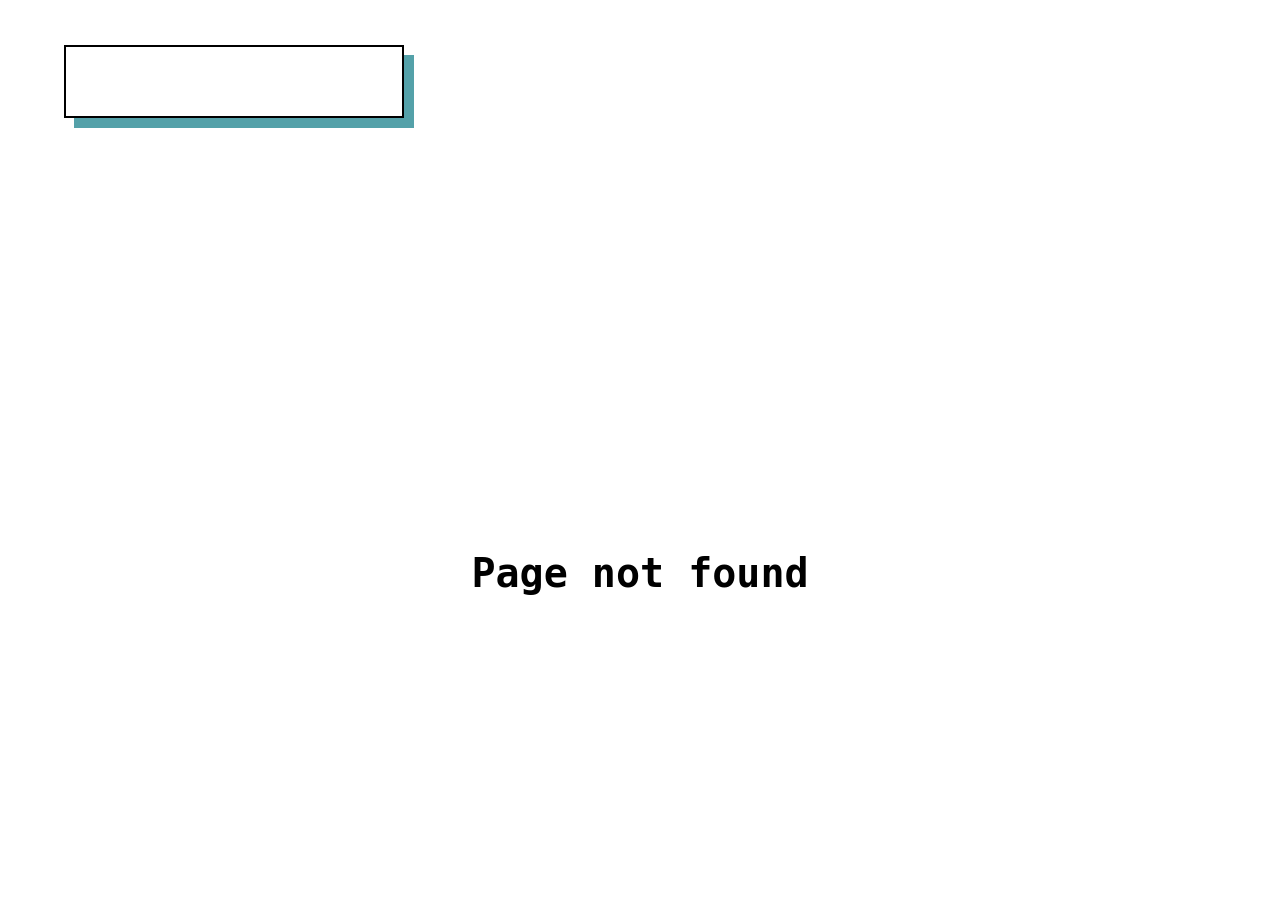
==== index.html @ 1e7b6521 "added to general style" ====
<!DOCTYPE html>
<html lang="en">
<head>
	<meta charset="UTF-8">
	<meta name="viewport" content="width=device-width, initial-scale=1.0">

	<link rel="stylesheet" type="text/css" href="./style/css/main.css">
	<title>404 | Page</title>
</head>
<body>
	<a href="https://sline.fun/portfolio" class="return">Back to portfolio</a>
	<div class="numberError">
		<h1 class="error" data-text="404">404</h1>
	</div>
	<h2 class="notFound">Page not found</h2>

</body>
</html>
---- style/css/main.css ----
body{
	background-image: url(http://src.sline.fun/img/bg.404/demo-1/bg.jpg);
	height: 100vh;
	margin: 0;
	padding: 0;
	font-family: monospace;
}

.return {
	position: absolute;
	text-decoration: none;
	color: #fff;
	font-size: 25px;
	font-weight: bold;
	top: 5%;
	left: 5%;
	padding: 20px 40px;
	border: 2px solid #000;
	box-shadow: 10px 10px 0 #54a1a9; 
}	

.return:hover {
	box-shadow: -10px -10px #78c1ca;
}

.numberError {
	position: absolute;
	top: 40%;
	left: 50%;
	transform: translate(-50%, -50%);
}

.error {
	color: #fff;
	margin: 0;
	font-size: 350px;
	letter-spacing: 10px;
}

.error::before, .error::after {
	counter-reset: attr(data-text);
	position: absolute;
	top: 0;
	left: 0;
	width: 100px;
	height: 100px;
}

.notFound {
	position: absolute;
	top: 60%;
	left: 50%;
	transform: translate(-50%, -50%);
	font-size: 40px;
	padding: 0 30px;
	border-left: 20px solid #red;
	border-right: 20px solid #green;
}
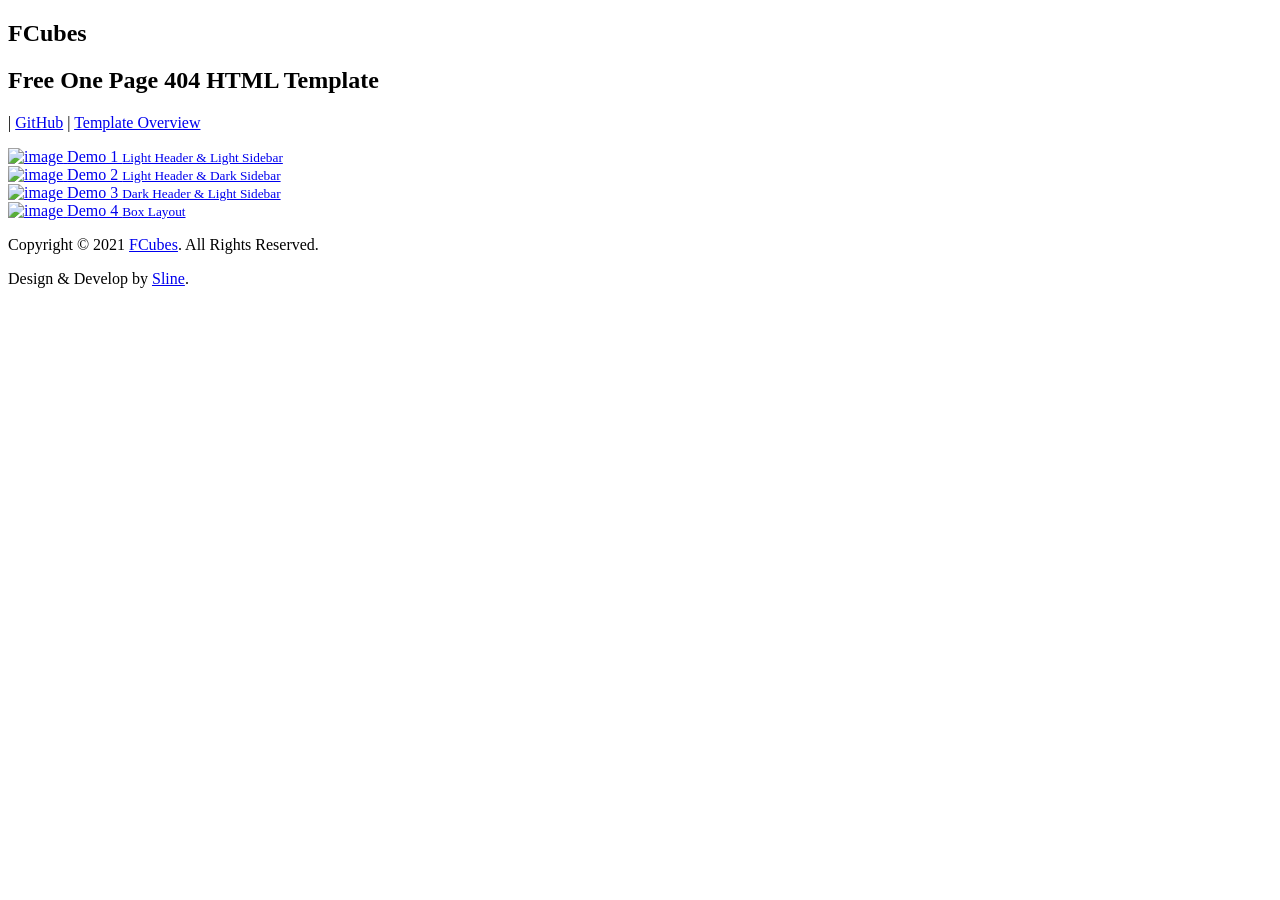
==== commit 22d0dcb0: "added to varible or variant 404-page template" ====
--- a/index.html
+++ b/index.html
@@ -1,18 +1,79 @@
 <!DOCTYPE html>
 <html lang="en">
 <head>
-	<meta charset="UTF-8">
-	<meta name="viewport" content="width=device-width, initial-scale=1.0">
+<meta charset="UTF-8" />
+<meta http-equiv="X-UA-Compatible" content="IE=edge">
+<meta name="viewport" content="width=device-width, initial-scale=1, minimum-scale=1.0, shrink-to-fit=no">
+<link href="images/favicon.png" rel="icon" />
+<title>404 - One Page HTML Template</title>
+<meta name="description" content="404 - One Page HTML Template">
+<meta name="author" content="sline.fun">
 
-	<link rel="stylesheet" type="text/css" href="./style/css/main.css">
-	<title>404 | Page</title>
+<link rel="stylesheet" type="text/css" href="assets/vendor/bootstrap/css/bootstrap.min.css" />
+<link rel="stylesheet" type="text/css" href="assets/vendor/font-awesome/css/all.min.css" />
+<link rel="stylesheet" type="text/css" href="assets/css/stylesheet.css" />
 </head>
 <body>
-	<a href="https://sline.fun/portfolio" class="return">Back to portfolio</a>
-	<div class="numberError">
-		<h1 class="error" data-text="404">404</h1>
-	</div>
-	<h2 class="notFound">Page not found</h2>
 
+<div class="preloader">
+  <div class="lds-ellipsis"><div></div><div></div><div></div><div></div></div>
+</div>
+
+<div id="main-wrapper"> 
+  <div id="content" role="main"> 
+    <section id="home" class="pt-5">
+          <div class="container">
+            <div class="row">
+              <div class="col-xl-9 mx-auto text-center">
+                <h1 class="text-13 font-weight-700 mb-2">FCubes</h1>
+				<h2 class="text-5 text-muted mb-3">Free One Page 404 HTML Template</h2>
+				<p class="text-4 font-weight-600 mb-0"> | <a href="https://github.com/fcubes/404-pages">GitHub</a> | <a href="https://project.sline.fun/404-page/">Template Overview</a></p>
+              </div>
+            </div>
+          </div>
+    </section>
+
+<section id="home">    
+	<div class="container text-center py-5">
+	  <div class="row justify-content-center mx-lg-5">
+		<div class="col-md-6 my-4">
+			<a target="_blank" href="index.html"><img src="assets/images/demos/demo-1.jpg" class="img-fluid img-thumbnail shadow-lg p-0" alt="image">
+				<span class="text-dark text-6 font-weight-600 mt-3 d-block">Demo 1 <small class="d-block text-4 mt-1 text-muted">Light Header & Light Sidebar</small></span>
+			</a>
+		</div>
+		<div class="col-md-6 my-4">
+			<a target="_blank" href="index-2.html"><img src="assets/images/demos/demo-2.jpg" class="img-fluid img-thumbnail shadow-lg p-0" alt="image">
+				<span class="text-dark text-6 font-weight-600 mt-3 d-block">Demo 2 <small class="d-block text-4 mt-1 text-muted">Light Header & Dark Sidebar</small></span>
+			</a>
+		</div>
+		<div class="col-md-6 my-4">
+			<a target="_blank" href="index-3.html"><img src="assets/images/demos/demo-3.jpg" class="img-fluid img-thumbnail shadow-lg p-0" alt="image">
+				<span class="text-dark text-6 font-weight-600 mt-3 d-block">Demo 3 <small class="d-block text-4 mt-1 text-muted">Dark Header & Light Sidebar</small></span>
+			</a>
+		</div>
+		<div class="col-md-6 my-4">
+			<a target="_blank" href="index-4.html"><img src="assets/images/demos/demo-4.jpg" class="img-fluid img-thumbnail shadow-lg p-0" alt="image">
+				<span class="text-dark text-6 font-weight-600 mt-3 d-block">Demo 4 <small class="d-block text-4 mt-1 text-muted">Box Layout</small></span>
+			</a>
+		</div>
+	  </div>
+      </div>
+	  </section>
+  </div>
+
+  <footer id="footer" class="bg-dark footer-text-light ml-0 py-5">
+    <div class="container text-center">
+      <p>Copyright &copy; 2021 <a href="https://slin.fun/idocs-one-page-documentation-html-template/">FCubes</a>. All Rights Reserved.</p>
+	  <p class="text-2 text-center mb-0">Design &amp; Develop by <a class="btn-link" target="_blank" href="https://www.sline.fun/">Sline</a>.</p>
+    </div>
+  </footer>
+</div>
+ 
+<a id="back-to-top" class="rounded" data-toggle="tooltip" title="Back to Top" href="javascript:void(0)"><i class="fa fa-chevron-up"></i></a> 
+
+<script src="assets/vendor/jquery/jquery.min.js"></script> 
+<script src="assets/vendor/bootstrap/js/bootstrap.bundle.min.js"></script>
+<script src="assets/vendor/jquery.easing/jquery.easing.min.js"></script> 
+<script src="assets/js/theme.js"></script>
 </body>
 </html>
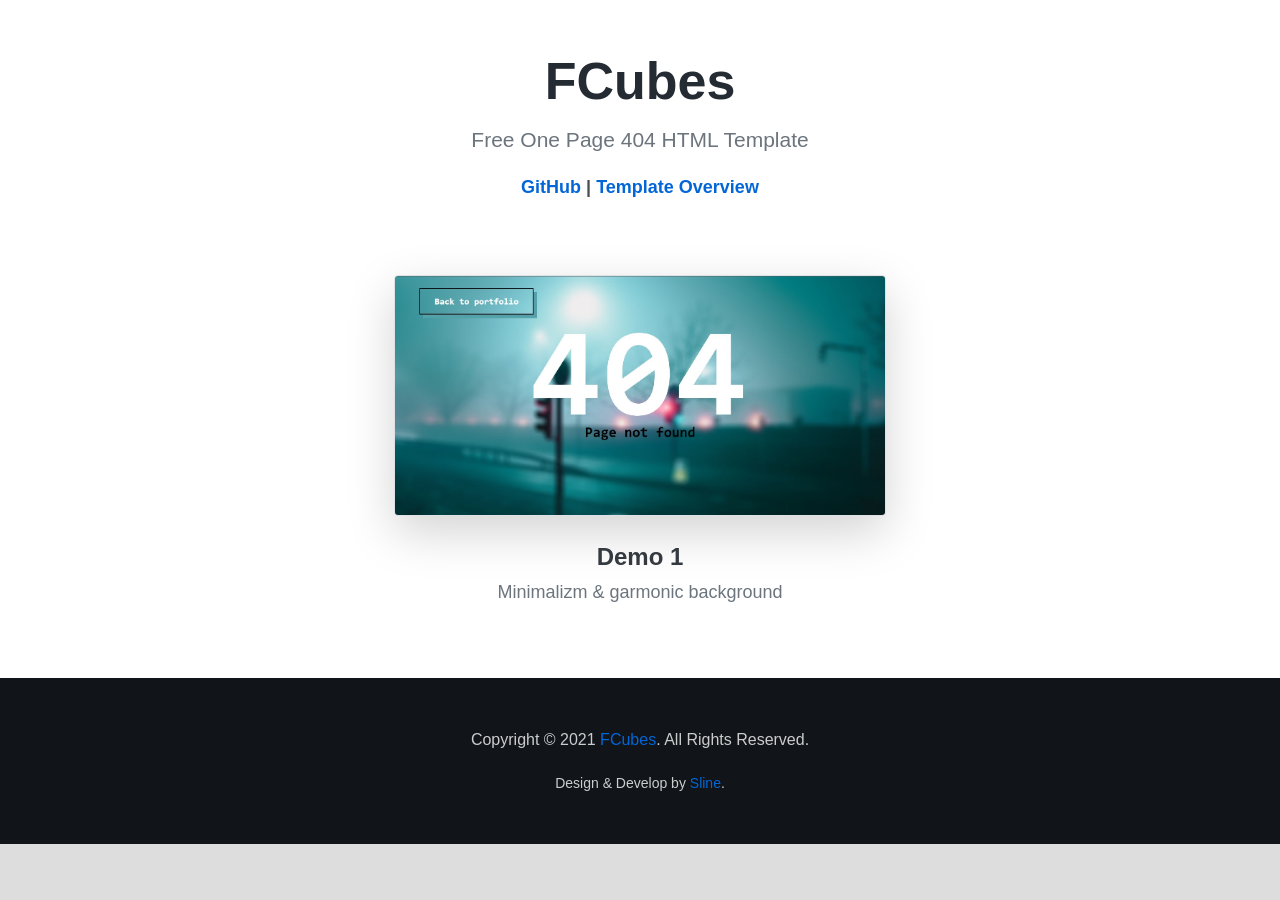
==== commit ae3a6d43: "fix" ====
--- a/index.html
+++ b/index.html
@@ -27,7 +27,7 @@
               <div class="col-xl-9 mx-auto text-center">
                 <h1 class="text-13 font-weight-700 mb-2">FCubes</h1>
 				<h2 class="text-5 text-muted mb-3">Free One Page 404 HTML Template</h2>
-				<p class="text-4 font-weight-600 mb-0"> | <a href="https://github.com/fcubes/404-pages">GitHub</a> | <a href="https://project.sline.fun/404-page/">Template Overview</a></p>
+				<p class="text-4 font-weight-600 mb-0"> <a href="https://github.com/fcubes/404-pages">GitHub</a> | <a href="https://project.sline.fun/404-page/">Template Overview</a></p>
               </div>
             </div>
           </div>
@@ -38,10 +38,10 @@
 	  <div class="row justify-content-center mx-lg-5">
 		<div class="col-md-6 my-4">
 			<a target="_blank" href="index.html"><img src="assets/images/demos/demo-1.jpg" class="img-fluid img-thumbnail shadow-lg p-0" alt="image">
-				<span class="text-dark text-6 font-weight-600 mt-3 d-block">Demo 1 <small class="d-block text-4 mt-1 text-muted">Light Header & Light Sidebar</small></span>
+				<span class="text-dark text-6 font-weight-600 mt-3 d-block">Demo 1 <small class="d-block text-4 mt-1 text-muted">Minimalizm & garmonic background</small></span>
 			</a>
 		</div>
-		<div class="col-md-6 my-4">
+		<!--<div class="col-md-6 my-4">
 			<a target="_blank" href="index-2.html"><img src="assets/images/demos/demo-2.jpg" class="img-fluid img-thumbnail shadow-lg p-0" alt="image">
 				<span class="text-dark text-6 font-weight-600 mt-3 d-block">Demo 2 <small class="d-block text-4 mt-1 text-muted">Light Header & Dark Sidebar</small></span>
 			</a>
@@ -55,7 +55,7 @@
 			<a target="_blank" href="index-4.html"><img src="assets/images/demos/demo-4.jpg" class="img-fluid img-thumbnail shadow-lg p-0" alt="image">
 				<span class="text-dark text-6 font-weight-600 mt-3 d-block">Demo 4 <small class="d-block text-4 mt-1 text-muted">Box Layout</small></span>
 			</a>
-		</div>
+		</div>-->
 	  </div>
       </div>
 	  </section>
--- a/assets/css/stylesheet.css
+++ b/assets/css/stylesheet.css
@@ -0,0 +1,2957 @@
+/*===========================================================
+
+   Template Name: iDocs - One Page Documentation HTML Template
+   Author: Harnish Design
+   Template URL: http://demo.harnishdesign.net/html/idocs
+   Author URL: https://themeforest.net/user/harnishdesign
+   File Description : Main css file of the template
+	
+=================================================
+  Table of Contents
+=================================================
+
+	1. Basic
+	2. Helpers Classes
+	3. Layouts
+		3.1 Side Navigation
+		3.2 Docs Content
+		3.3 Section Divider
+	4. Header
+		4.1 Main Navigation
+	5 Elements
+		5.1 List Style
+		5.2 Changelog
+		5.3 Accordion & Toggle
+		5.4 Nav
+		5.5 Tabs
+		5.6 Popup Img
+		5.7 Featured Box
+	6 Footer
+		6.1 Social Icons
+		6.2 Back to Top
+	7 Extra
+
+=======================================================*/
+/* =================================== */
+/*  1. Basic Style 
+/* =================================== */
+body, html {
+  height: 100%;
+}
+
+body {
+  background: #dddddd;
+  color: #4c4d4d;
+}
+
+/*-------- Preloader --------*/
+.preloader {
+  position: fixed;
+  width: 100%;
+  height: 100%;
+  z-index: 999999999 !important;
+  background-color: #fff;
+  top: 0;
+  left: 0;
+  right: 0;
+  bottom: 0;
+}
+.preloader .lds-ellipsis {
+  display: inline-block;
+  position: absolute;
+  width: 80px;
+  height: 80px;
+  margin-top: -40px;
+  margin-left: -40px;
+  top: 50%;
+  left: 50%;
+}
+.preloader .lds-ellipsis div {
+  position: absolute;
+  top: 33px;
+  width: 13px;
+  height: 13px;
+  border-radius: 50%;
+  background: #000;
+  animation-timing-function: cubic-bezier(0, 1, 1, 0);
+}
+.preloader .lds-ellipsis div:nth-child(1) {
+  left: 8px;
+  animation: lds-ellipsis1 0.6s infinite;
+}
+.preloader .lds-ellipsis div:nth-child(2) {
+  left: 8px;
+  animation: lds-ellipsis2 0.6s infinite;
+}
+.preloader .lds-ellipsis div:nth-child(3) {
+  left: 32px;
+  animation: lds-ellipsis2 0.6s infinite;
+}
+.preloader .lds-ellipsis div:nth-child(4) {
+  left: 56px;
+  animation: lds-ellipsis3 0.6s infinite;
+}
+
+@keyframes lds-ellipsis1 {
+  0% {
+    transform: scale(0);
+  }
+  100% {
+    transform: scale(1);
+  }
+}
+@keyframes lds-ellipsis3 {
+  0% {
+    transform: scale(1);
+  }
+  100% {
+    transform: scale(0);
+  }
+}
+@keyframes lds-ellipsis2 {
+  0% {
+    transform: translate(0, 0);
+  }
+  100% {
+    transform: translate(24px, 0);
+  }
+}
+/*--- Preloader Magnific Popup ----*/
+.mfp-container .preloader {
+  background: transparent;
+}
+.mfp-container .preloader .lds-ellipsis div {
+  background: #fff;
+}
+
+::selection {
+  background: #0366d6;
+  color: #fff;
+  text-shadow: none;
+}
+
+code {
+  padding: 2px 5px;
+  background-color: #f9f2f4;
+  border-radius: 4px;
+}
+
+form {
+  padding: 0;
+  margin: 0;
+  display: inline;
+}
+
+img {
+  vertical-align: inherit;
+}
+
+a, a:focus {
+  color: #0366d6;
+  -webkit-transition: all 0.2s ease;
+  transition: all 0.2s ease;
+}
+
+a:hover, a:active {
+  color: #0355b3;
+  -webkit-transition: all 0.2s ease;
+  transition: all 0.2s ease;
+}
+
+a:focus, a:active,
+.btn.active.focus,
+.btn.active:focus,
+.btn.focus,
+.btn:active.focus,
+.btn:active:focus,
+.btn:focus,
+button:focus,
+button:active {
+  outline: none;
+}
+
+p {
+  line-height: 1.8;
+}
+
+blockquote {
+  border-left: 5px solid #eee;
+  padding: 10px 20px;
+}
+
+iframe {
+  border: 0 !important;
+}
+
+h1, h2, h3, h4, h5, h6 {
+  color: #252b33;
+  line-height: 1.5;
+  margin: 0 0 1.5rem 0;
+  font-family: Roboto, sans-serif;
+}
+
+h1 {
+  font-size: 3rem;
+}
+
+h2 {
+  font-size: 2.2rem;
+}
+
+dl, ol, ul, pre, blockquote, .table {
+  margin-bottom: 1.8rem;
+}
+
+/*=== Highlight Js ===*/
+.hljs {
+  padding: 1.5rem;
+}
+
+/* =================================== */
+/*  2. Helpers Classes
+/* =================================== */
+/* Box Shadow */
+.shadow-md {
+  -webkit-box-shadow: 0px 0px 50px -35px rgba(0, 0, 0, 0.4) !important;
+  box-shadow: 0px 0px 50px -35px rgba(0, 0, 0, 0.4) !important;
+}
+
+/* Border Radius */
+.rounded-lg {
+  border-radius: 0.6rem !important;
+}
+
+.rounded-top-0 {
+  border-top-left-radius: 0px !important;
+  border-top-right-radius: 0px !important;
+}
+
+.rounded-bottom-0 {
+  border-bottom-left-radius: 0px !important;
+  border-bottom-right-radius: 0px !important;
+}
+
+.rounded-left-0 {
+  border-top-left-radius: 0px !important;
+  border-bottom-left-radius: 0px !important;
+}
+
+.rounded-right-0 {
+  border-top-right-radius: 0px !important;
+  border-bottom-right-radius: 0px !important;
+}
+
+/* Border Size */
+.border-1 {
+  border-width: 1px !important;
+}
+
+.border-2 {
+  border-width: 2px !important;
+}
+
+.border-3 {
+  border-width: 3px !important;
+}
+
+.border-4 {
+  border-width: 4px !important;
+}
+
+.border-5 {
+  border-width: 5px !important;
+}
+
+/* Text Size */
+.text-0 {
+  font-size: 11px !important;
+  font-size: 0.6875rem !important;
+}
+
+.text-1 {
+  font-size: 12px !important;
+  font-size: 0.75rem !important;
+}
+
+.text-2 {
+  font-size: 14px !important;
+  font-size: 0.875rem !important;
+}
+
+.text-3 {
+  font-size: 16px !important;
+  font-size: 1rem !important;
+}
+
+.text-4 {
+  font-size: 18px !important;
+  font-size: 1.125rem !important;
+}
+
+.text-5 {
+  font-size: 21px !important;
+  font-size: 1.3125rem !important;
+}
+
+.text-6 {
+  font-size: 24px !important;
+  font-size: 1.50rem !important;
+}
+
+.text-7 {
+  font-size: 28px !important;
+  font-size: 1.75rem !important;
+}
+
+.text-8 {
+  font-size: 32px !important;
+  font-size: 2rem !important;
+}
+
+.text-9 {
+  font-size: 36px !important;
+  font-size: 2.25rem !important;
+}
+
+.text-10 {
+  font-size: 40px !important;
+  font-size: 2.50rem !important;
+}
+
+.text-11 {
+  font-size: 2.75rem !important;
+}
+@media (max-width: 992px) {
+  .text-11 {
+    font-size: calc(1.4rem + 2.1774193548vw)  !important;
+  }
+}
+
+.text-12 {
+  font-size: 3rem !important;
+}
+@media (max-width: 992px) {
+  .text-12 {
+    font-size: calc(1.425rem + 2.5403225806vw)  !important;
+  }
+}
+
+.text-13 {
+  font-size: 3.25rem !important;
+}
+@media (max-width: 992px) {
+  .text-13 {
+    font-size: calc(1.45rem + 2.9032258065vw)  !important;
+  }
+}
+
+.text-14 {
+  font-size: 3.5rem !important;
+}
+@media (max-width: 992px) {
+  .text-14 {
+    font-size: calc(1.475rem + 3.2661290323vw)  !important;
+  }
+}
+
+.text-15 {
+  font-size: 3.75rem !important;
+}
+@media (max-width: 992px) {
+  .text-15 {
+    font-size: calc(1.5rem + 3.6290322581vw)  !important;
+  }
+}
+
+.text-16 {
+  font-size: 4rem !important;
+}
+@media (max-width: 992px) {
+  .text-16 {
+    font-size: calc(1.525rem + 3.9919354839vw)  !important;
+  }
+}
+
+.text-17 {
+  font-size: 4.5rem !important;
+}
+@media (max-width: 992px) {
+  .text-17 {
+    font-size: calc(1.575rem + 4.7177419355vw)  !important;
+  }
+}
+
+.text-18 {
+  font-size: 5rem !important;
+}
+@media (max-width: 992px) {
+  .text-18 {
+    font-size: calc(1.625rem + 5.4435483871vw)  !important;
+  }
+}
+
+.text-19 {
+  font-size: 5.25rem !important;
+}
+@media (max-width: 992px) {
+  .text-19 {
+    font-size: calc(1.65rem + 5.8064516129vw)  !important;
+  }
+}
+
+.text-20 {
+  font-size: 5.75rem !important;
+}
+@media (max-width: 992px) {
+  .text-20 {
+    font-size: calc(1.7rem + 6.5322580645vw)  !important;
+  }
+}
+
+.text-21 {
+  font-size: 6.5rem !important;
+}
+@media (max-width: 992px) {
+  .text-21 {
+    font-size: calc(1.775rem + 7.6209677419vw)  !important;
+  }
+}
+
+.text-22 {
+  font-size: 7rem !important;
+}
+@media (max-width: 992px) {
+  .text-22 {
+    font-size: calc(1.825rem + 8.3467741935vw)  !important;
+  }
+}
+
+.text-23 {
+  font-size: 7.75rem !important;
+}
+@media (max-width: 992px) {
+  .text-23 {
+    font-size: calc(1.9rem + 9.435483871vw)  !important;
+  }
+}
+
+.text-24 {
+  font-size: 8.25rem !important;
+}
+@media (max-width: 992px) {
+  .text-24 {
+    font-size: calc(1.95rem + 10.1612903226vw)  !important;
+  }
+}
+
+.text-25 {
+  font-size: 9rem !important;
+}
+@media (max-width: 992px) {
+  .text-25 {
+    font-size: calc(2.025rem + 11.25vw)  !important;
+  }
+}
+
+.text-11, .text-12, .text-13, .text-14, .text-15, .text-16, .text-17, .text-18, .text-19, .text-20, .text-21, .text-22, .text-23, .text-24, .text-25 {
+  line-height: 1.3;
+}
+
+/* Line height */
+.line-height-07 {
+  line-height: 0.7 !important;
+}
+
+.line-height-1 {
+  line-height: 1 !important;
+}
+
+.line-height-2 {
+  line-height: 1.2 !important;
+}
+
+.line-height-3 {
+  line-height: 1.4 !important;
+}
+
+.line-height-4 {
+  line-height: 1.6 !important;
+}
+
+.line-height-5 {
+  line-height: 1.8 !important;
+}
+
+/* Font Weight */
+.font-weight-100 {
+  font-weight: 100 !important;
+}
+
+.font-weight-200 {
+  font-weight: 200 !important;
+}
+
+.font-weight-300 {
+  font-weight: 300 !important;
+}
+
+.font-weight-400 {
+  font-weight: 400 !important;
+}
+
+.font-weight-500 {
+  font-weight: 500 !important;
+}
+
+.font-weight-600 {
+  font-weight: 600 !important;
+}
+
+.font-weight-700 {
+  font-weight: 700 !important;
+}
+
+.font-weight-800 {
+  font-weight: 800 !important;
+}
+
+.font-weight-900 {
+  font-weight: 900 !important;
+}
+
+/* Opacity */
+.opacity-0 {
+  opacity: 0;
+}
+
+.opacity-1 {
+  opacity: 0.1;
+}
+
+.opacity-2 {
+  opacity: 0.2;
+}
+
+.opacity-3 {
+  opacity: 0.3;
+}
+
+.opacity-4 {
+  opacity: 0.4;
+}
+
+.opacity-5 {
+  opacity: 0.5;
+}
+
+.opacity-6 {
+  opacity: 0.6;
+}
+
+.opacity-7 {
+  opacity: 0.7;
+}
+
+.opacity-8 {
+  opacity: 0.8;
+}
+
+.opacity-9 {
+  opacity: 0.9;
+}
+
+.opacity-10 {
+  opacity: 1;
+}
+
+/* Background light */
+.bg-light-1 {
+  background-color: #e9ecef !important;
+}
+
+.bg-light-2 {
+  background-color: #dee2e6 !important;
+}
+
+.bg-light-3 {
+  background-color: #ced4da !important;
+}
+
+.bg-light-4 {
+  background-color: #adb5bd !important;
+}
+
+/* Background Dark */
+.bg-dark {
+  background-color: #111418 !important;
+}
+
+.bg-dark-1 {
+  background-color: #212529 !important;
+}
+
+.bg-dark-2 {
+  background-color: #343a40 !important;
+}
+
+.bg-dark-3 {
+  background-color: #495057 !important;
+}
+
+.bg-dark-4 {
+  background-color: #6c757d !important;
+}
+
+/* Progress Bar */
+.progress-sm {
+  height: 0.5rem !important;
+}
+
+.progress-lg {
+  height: 1.5rem !important;
+}
+
+hr {
+  border-top: 1px solid rgba(16, 85, 96, 0.1);
+}
+
+/* =================================== */
+/*  3. Layouts
+/* =================================== */
+#main-wrapper {
+  background: #fff;
+}
+
+.box #main-wrapper {
+  max-width: 1200px;
+  margin: 0 auto;
+  -webkit-box-shadow: 0px 0px 10px rgba(0, 0, 0, 0.1);
+  box-shadow: 0px 0px 10px rgba(0, 0, 0, 0.1);
+}
+.box .idocs-navigation {
+  left: auto;
+}
+
+@media (min-width: 1200px) {
+  .container {
+    max-width: 1170px !important;
+  }
+}
+/*=== 3.1 Side Navigation ===*/
+.idocs-navigation {
+  position: fixed;
+  top: 70px;
+  left: 0;
+  overflow: hidden;
+  overflow-y: auto;
+  width: 260px;
+  height: calc(100% - 70px);
+  z-index: 1;
+  border-right: 1px solid rgba(0, 0, 0, 0.05);
+  transition: all 0.3s;
+}
+.idocs-navigation > .nav {
+  padding: 30px 0;
+}
+.idocs-navigation .nav .nav-item {
+  position: relative;
+}
+.idocs-navigation .nav .nav {
+  margin: 0 0 5px;
+}
+.idocs-navigation .nav .nav-link {
+  position: relative;
+  padding: 6px 30px;
+  line-height: 25px;
+  font-weight: 600;
+}
+.idocs-navigation .nav .nav-item:hover > .nav-link, .idocs-navigation .nav .nav-item .nav-link.active {
+  font-weight: 700;
+}
+.idocs-navigation .nav .nav {
+  display: none;
+  border-left: 1px solid regba(0, 0, 0, 0.3);
+}
+.idocs-navigation .nav .nav .nav-item .nav-link:after {
+  content: "";
+  position: absolute;
+  left: 30px;
+  height: 100%;
+  border-left: 1px solid rgba(0, 0, 0, 0.12);
+  width: 1px;
+  top: 0;
+}
+.idocs-navigation .nav .nav .nav-item .nav-link.active:after {
+  border-color: #0366d6;
+  border-width: 2px;
+}
+.idocs-navigation .nav .nav-item .nav-link.active + .nav {
+  display: block;
+}
+.idocs-navigation .nav .nav .nav-link {
+  color: #6a6a6a;
+  padding: 4px 30px 4px 45px;
+  font-size: 15px;
+  text-transform: none;
+}
+.idocs-navigation .nav .nav .nav .nav-link {
+  padding: 4px 30px 4px 60px;
+  font-size: 15px;
+}
+.idocs-navigation .nav .nav .nav .nav-item .nav-link:after {
+  left: 45px;
+}
+.idocs-navigation > .nav > .nav-item > .nav-link.active:after {
+  position: absolute;
+  content: " ";
+  top: 50%;
+  right: 18px;
+  border-color: #000;
+  border-top: 2px solid;
+  border-right: 2px solid;
+  width: 7px;
+  height: 7px;
+  -webkit-transform: translate(-50%, -50%) rotate(45deg);
+  transform: translate(-50%, -50%) rotate(45deg);
+  -webkit-transition: all 0.2s ease;
+  transition: all 0.2s ease;
+}
+.idocs-navigation.docs-navigation-dark .nav .nav-link {
+  color: rgba(250, 250, 250, 0.85);
+}
+.idocs-navigation.docs-navigation-dark .nav .nav .nav-link {
+  color: rgba(250, 250, 250, 0.7);
+}
+.idocs-navigation.docs-navigation-dark .nav .nav .nav-item .nav-link:after {
+  border-color: rgba(250, 250, 250, 0.2);
+}
+.idocs-navigation.docs-navigation-dark .nav .nav .nav-item .nav-link.active:after {
+  border-color: #0366d6;
+}
+
+/*=== 3.2 Docs Content ===*/
+.idocs-content {
+  position: relative;
+  margin-left: 260px;
+  padding: 0px 50px 50px;
+  min-height: 750px;
+  transition: all 0.3s;
+}
+.idocs-content section:first-child {
+  padding-top: 3rem;
+}
+.idocs-content ol li, .idocs-content ul li {
+  margin-top: 10px;
+}
+
+@media (max-width: 767.98px) {
+  .idocs-navigation {
+    margin-left: -260px;
+  }
+  .idocs-navigation.active {
+    margin-left: 0;
+  }
+
+  .idocs-content {
+    margin-left: 0px;
+    padding: 0px;
+  }
+}
+/*=== 3.3 Section Divider ===*/
+.divider {
+  margin: 4rem 0;
+}
+
+/* =================================== */
+/*  4. Header
+/* =================================== */
+#header {
+  -webkit-transition: all 0.5s ease;
+  transition: all 0.5s ease;
+}
+#header .navbar {
+  padding: 0px;
+  min-height: 70px;
+}
+#header .logo {
+  -webkit-box-align: center;
+  -ms-flex-align: center;
+  align-items: center;
+  display: -webkit-box;
+  display: -ms-flexbox;
+  display: flex;
+  -ms-flex-item-align: stretch;
+  align-self: stretch;
+}
+
+/*=== 4.1 Main Navigation ===*/
+.navbar-light .navbar-nav .active > .nav-link {
+  color: #0c2f55;
+}
+.navbar-light .navbar-nav .nav-link.active, .navbar-light .navbar-nav .nav-link.show {
+  color: #0c2f55;
+}
+.navbar-light .navbar-nav .show > .nav-link {
+  color: #0c2f55;
+}
+
+.primary-menu {
+  display: -webkit-box !important;
+  display: -ms-flexbox !important;
+  display: flex !important;
+  height: auto !important;
+  -webkit-box-ordinal-group: 0;
+  -ms-flex-item-align: stretch;
+  align-self: stretch;
+  background: #fff;
+  border-bottom: 1px solid #efefef;
+}
+.primary-menu.bg-transparent {
+  position: absolute;
+  z-index: 999;
+  top: 0;
+  left: 0;
+  width: 100%;
+  box-shadow: none;
+  border-bottom: 1px solid rgba(250, 250, 250, 0.3);
+}
+.primary-menu.sticky-on {
+  position: fixed;
+  top: 0;
+  width: 100%;
+  z-index: 1020;
+  left: 0;
+  -webkit-box-shadow: 0px 0px 10px rgba(0, 0, 0, 0.05);
+  box-shadow: 0px 0px 10px rgba(0, 0, 0, 0.05);
+  -webkit-animation: slide-down 0.7s;
+  -moz-animation: slide-down 0.7s;
+  animation: slide-down 0.7s;
+}
+@-webkit-keyframes slide-down {
+  0% {
+    opacity: 0;
+    transform: translateY(-100%);
+  }
+  100% {
+    opacity: 1;
+    transform: translateY(0);
+  }
+}
+@-moz-keyframes slide-down {
+  0% {
+    opacity: 0;
+    transform: translateY(-100%);
+  }
+  100% {
+    opacity: 1;
+    transform: translateY(0);
+  }
+}
+@keyframes slide-down {
+  0% {
+    opacity: 0;
+    transform: translateY(-100%);
+  }
+  100% {
+    opacity: 1;
+    transform: translateY(0);
+  }
+}
+.primary-menu.sticky-on .none-on-sticky {
+  display: none !important;
+}
+.primary-menu ul.navbar-nav > li {
+  display: -webkit-box;
+  display: -ms-flexbox;
+  display: flex;
+  height: 100%;
+}
+.primary-menu ul.navbar-nav > li + li {
+  margin-left: 2px;
+}
+.primary-menu ul.navbar-nav > li a {
+  display: -webkit-box;
+  display: -ms-flexbox;
+  display: flex;
+  -webkit-box-align: center;
+  -ms-flex-align: center;
+  align-items: center;
+}
+.primary-menu ul.navbar-nav > li > a:not(.btn) {
+  height: 70px;
+  padding: 0px 0.85em;
+  color: #252b33;
+  -webkit-transition: all 0.2s ease;
+  transition: all 0.2s ease;
+  position: relative;
+  position: relative;
+}
+.primary-menu ul.navbar-nav > li:hover > a:not(.btn), .primary-menu ul.navbar-nav > li > a.active:not(.btn) {
+  color: #0366d6;
+  text-decoration: none;
+  -webkit-transition: all 0.2s ease;
+  transition: all 0.2s ease;
+}
+.primary-menu ul.navbar-nav > li a.btn {
+  padding: 0.4rem 1.4rem;
+}
+.primary-menu ul.navbar-nav > li.dropdown .dropdown-menu li > a:not(.btn) {
+  padding: 8px 0px;
+  background-color: transparent;
+  text-transform: none;
+  color: #777;
+  -webkit-transition: all 0.2s ease;
+  transition: all 0.2s ease;
+}
+.primary-menu ul.navbar-nav > li.dropdown .dropdown-menu li:hover > a:not(.btn) {
+  color: #0366d6;
+  -webkit-transition: all 0.2s ease;
+  transition: all 0.2s ease;
+}
+.primary-menu ul.navbar-nav > li.dropdown:hover > a:after {
+  clear: both;
+  content: ' ';
+  display: block;
+  width: 0;
+  height: 0;
+  border-style: solid;
+  border-color: transparent transparent #fff transparent;
+  position: absolute;
+  border-width: 0px 7px 6px 7px;
+  bottom: 0px;
+  left: 50%;
+  margin: 0 0 0 -5px;
+  z-index: 1022;
+}
+.primary-menu ul.navbar-nav > li.dropdown .dropdown-menu {
+  -webkit-box-shadow: 0px 0px 12px rgba(0, 0, 0, 0.176);
+  box-shadow: 0px 0px 12px rgba(0, 0, 0, 0.176);
+  border: 0px none;
+  padding: 10px 15px;
+  min-width: 220px;
+  margin: 0;
+  font-size: 14px;
+  font-size: 0.875rem;
+  z-index: 1021;
+}
+.primary-menu ul.navbar-nav > li.dropdown > .dropdown-toggle .arrow {
+  display: none;
+}
+.primary-menu .dropdown-menu-right {
+  left: auto !important;
+  right: 100% !important;
+}
+.primary-menu ul.navbar-nav > li.dropdown-mega {
+  position: static;
+}
+.primary-menu ul.navbar-nav > li.dropdown-mega > .dropdown-menu {
+  width: 100%;
+  padding: 20px 20px;
+  margin-left: 0px !important;
+}
+.primary-menu ul.navbar-nav > li.dropdown-mega .dropdown-mega-content > .row > div {
+  padding: 5px 5px 5px 20px;
+  border-right: 1px solid #eee;
+}
+.primary-menu ul.navbar-nav > li.dropdown-mega .dropdown-mega-content > .row > div:last-child {
+  border-right: 0;
+}
+.primary-menu ul.navbar-nav > li.dropdown-mega .sub-title {
+  display: block;
+  font-size: 16px;
+  margin-top: 1rem;
+  padding-bottom: 5px;
+}
+.primary-menu ul.navbar-nav > li.dropdown-mega .dropdown-mega-submenu {
+  list-style-type: none;
+  padding-left: 0px;
+}
+.primary-menu ul.navbar-nav > li a.btn {
+  font-size: 14px;
+  padding: 0.65rem 2rem;
+  text-transform: uppercase;
+}
+.primary-menu ul.navbar-nav > li.dropdown .dropdown-menu .dropdown-menu {
+  left: 100%;
+  margin-top: -40px;
+}
+.primary-menu ul.navbar-nav > li.dropdown .dropdown-menu .dropdown-toggle:after {
+  border-top: .4em solid transparent;
+  border-right: 0;
+  border-bottom: 0.4em solid transparent;
+  border-left: 0.4em solid;
+}
+.primary-menu ul.navbar-nav > li.dropdown .dropdown-toggle .arrow {
+  position: absolute;
+  min-width: 30px;
+  height: 100%;
+  right: 0px;
+  top: 0;
+  -webkit-transition: all 0.2s ease;
+  transition: all 0.2s ease;
+}
+.primary-menu ul.navbar-nav > li.dropdown .dropdown-toggle .arrow:after {
+  content: " ";
+  position: absolute;
+  top: 50%;
+  left: 50%;
+  border-color: #000;
+  border-top: 1px solid;
+  border-right: 1px solid;
+  width: 6px;
+  height: 6px;
+  -webkit-transform: translate(-50%, -50%) rotate(45deg);
+  transform: translate(-50%, -50%) rotate(45deg);
+}
+.primary-menu .dropdown-toggle:after {
+  content: none;
+}
+.primary-menu.navbar-line-under-text ul.navbar-nav > li > a:not(.btn):after {
+  position: absolute;
+  content: "";
+  height: 2px;
+  width: 0;
+  left: 50%;
+  right: 0;
+  bottom: 14px;
+  background-color: transparent;
+  color: #fff;
+  border-bottom: 2px solid #0366d6;
+  -webkit-transition: all 0.3s ease-in-out;
+  transition: all 0.3s ease-in-out;
+  transform: translate(-50%, 0) translateZ(0);
+  -webkit-transform: translate(-50%, 0) translateZ(0);
+}
+.primary-menu.navbar-line-under-text ul.navbar-nav > li > a:hover:not(.logo):after, .primary-menu.navbar-line-under-text ul.navbar-nav > li > a.active:after {
+  width: calc(100% - 0.99em);
+}
+
+/*== Color Options ==*/
+.primary-menu.navbar-text-light .navbar-toggler span {
+  background: #fff;
+}
+
+.primary-menu.navbar-text-light .navbar-nav > li > a:not(.btn) {
+  color: #fff;
+}
+.primary-menu.navbar-text-light .navbar-nav > li:hover > a:not(.btn), .primary-menu.navbar-text-light .navbar-nav > li > a.active:not(.btn) {
+  color: rgba(250, 250, 250, 0.75);
+}
+
+.primary-menu.navbar-text-light.navbar-line-under-text .navbar-nav > li > a:not(.logo):after, .primary-menu.navbar-text-light.navbar-line-under-text .navbar-nav > li > a.active:after {
+  border-color: rgba(250, 250, 250, 0.6);
+}
+
+.primary-menu.navbar-dropdown-dark ul.navbar-nav > li.dropdown .dropdown-menu {
+  background-color: #252A2C;
+  color: #fff;
+}
+.primary-menu.navbar-dropdown-dark ul.navbar-nav > li.dropdown .dropdown-menu .dropdown-menu {
+  background-color: #272c2e;
+}
+.primary-menu.navbar-dropdown-dark ul.navbar-nav > li.dropdown:hover > a:after {
+  border-color: transparent transparent #252A2C transparent;
+}
+.primary-menu.navbar-dropdown-dark ul.navbar-nav > li.dropdown .dropdown-menu li > a:not(.btn) {
+  color: rgba(250, 250, 250, 0.8);
+}
+.primary-menu.navbar-dropdown-dark ul.navbar-nav > li.dropdown .dropdown-menu li:hover > a:not(.btn) {
+  color: #fafafa;
+  font-weight: 600;
+}
+.primary-menu.navbar-dropdown-dark ul.navbar-nav > li.dropdown-mega .dropdown-mega-content > .row > div {
+  border-color: #3a3a3a;
+}
+.primary-menu.navbar-dropdown-primary ul.navbar-nav > li.dropdown .dropdown-menu {
+  background-color: #0366d6;
+  color: #fff;
+}
+.primary-menu.navbar-dropdown-primary ul.navbar-nav > li.dropdown .dropdown-menu .dropdown-menu {
+  background-color: #0366d6;
+}
+.primary-menu.navbar-dropdown-primary ul.navbar-nav > li.dropdown:hover > a:after {
+  border-color: transparent transparent #0366d6 transparent;
+}
+.primary-menu.navbar-dropdown-primary ul.navbar-nav > li.dropdown .dropdown-menu li > a:not(.btn) {
+  color: rgba(250, 250, 250, 0.95);
+}
+.primary-menu.navbar-dropdown-primary ul.navbar-nav > li.dropdown .dropdown-menu li:hover > a:not(.btn) {
+  color: #fafafa;
+  font-weight: 600;
+}
+.primary-menu.navbar-dropdown-primary ul.navbar-nav > li.dropdown-mega .dropdown-mega-content > .row > div {
+  border-color: rgba(250, 250, 250, 0.2);
+}
+
+/* Hamburger Menu Button */
+.navbar-toggler {
+  width: 25px;
+  height: 30px;
+  padding: 10px;
+  margin: 18px 15px;
+  position: relative;
+  border: none;
+  -webkit-transform: rotate(0deg);
+  transform: rotate(0deg);
+  -webkit-transition: 0.5s ease-in-out;
+  transition: 0.5s ease-in-out;
+  cursor: pointer;
+  display: block;
+}
+.navbar-toggler span {
+  display: block;
+  position: absolute;
+  height: 2px;
+  width: 100%;
+  background: #3c3636;
+  border-radius: 2px;
+  opacity: 1;
+  left: 0;
+  -webkit-transform: rotate(0deg);
+  transform: rotate(0deg);
+  -webkit-transition: 0.25s ease-in-out;
+  transition: 0.25s ease-in-out;
+}
+.navbar-toggler span:nth-child(1) {
+  top: 7px;
+  -webkit-transform-origin: left center;
+  -moz-transform-origin: left center;
+  -o-transform-origin: left center;
+  transform-origin: left center;
+}
+.navbar-toggler span:nth-child(2) {
+  top: 14px;
+  -webkit-transform-origin: left center;
+  -moz-transform-origin: left center;
+  -o-transform-origin: left center;
+  transform-origin: left center;
+}
+.navbar-toggler span:nth-child(3) {
+  top: 21px;
+  -webkit-transform-origin: left center;
+  -moz-transform-origin: left center;
+  -o-transform-origin: left center;
+  transform-origin: left center;
+}
+.navbar-toggler.show span:nth-child(1) {
+  top: 4px;
+  left: 3px;
+  -webkit-transform: rotate(45deg);
+  transform: rotate(45deg);
+}
+.navbar-toggler.show span:nth-child(2) {
+  width: 0%;
+  opacity: 0;
+}
+.navbar-toggler.show span:nth-child(3) {
+  top: 22px;
+  left: 3px;
+  -webkit-transform: rotate(-45deg);
+  transform: rotate(-45deg);
+}
+
+.navbar-accordion {
+  position: initial;
+}
+
+.navbar-expand-none .navbar-collapse {
+  position: absolute;
+  top: 99%;
+  right: 0;
+  left: 0;
+  background: #fff;
+  margin-top: 0px;
+  z-index: 1000;
+  -webkit-box-shadow: 0px 0px 15px rgba(0, 0, 0, 0.1);
+  box-shadow: 0px 0px 15px rgba(0, 0, 0, 0.1);
+}
+.navbar-expand-none .navbar-collapse .navbar-nav {
+  overflow: hidden;
+  overflow-y: auto;
+  max-height: 65vh;
+  padding: 15px;
+}
+.navbar-expand-none ul.navbar-nav li {
+  display: block;
+  border-bottom: 1px solid #eee;
+  margin: 0;
+  padding: 0;
+}
+.navbar-expand-none ul.navbar-nav li:last-child {
+  border: none;
+}
+.navbar-expand-none ul.navbar-nav li + li {
+  margin-left: 0px;
+}
+.navbar-expand-none ul.navbar-nav li.dropdown > .dropdown-toggle > .arrow.show:after {
+  -webkit-transform: translate(-50%, -50%) rotate(-45deg);
+  transform: translate(-50%, -50%) rotate(-45deg);
+  -webkit-transition: all 0.2s ease;
+  transition: all 0.2s ease;
+}
+.navbar-expand-none ul.navbar-nav li > a:hover:after, .navbar-expand-none ul.navbar-nav li > a.active:after {
+  content: none !important;
+  width: 0px !important;
+}
+.navbar-expand-none ul.navbar-nav li.dropdown > .dropdown-toggle .arrow {
+  display: block;
+}
+.navbar-expand-none ul.navbar-nav > li > a:not(.btn) {
+  height: auto;
+  padding: 8px 0;
+  position: relative;
+}
+.navbar-expand-none ul.navbar-nav > li.dropdown .dropdown-menu li > a:not(.btn) {
+  padding: 8px 0;
+  position: relative;
+}
+.navbar-expand-none ul.navbar-nav > li.dropdown:hover > a:after {
+  content: none;
+}
+.navbar-expand-none ul.navbar-nav > li.dropdown .dropdown-toggle .arrow:after {
+  -webkit-transform: translate(-50%, -50%) rotate(134deg);
+  transform: translate(-50%, -50%) rotate(134deg);
+  -webkit-transition: all 0.2s ease;
+  transition: all 0.2s ease;
+}
+.navbar-expand-none ul.navbar-nav > li.dropdown .dropdown-menu {
+  margin: 0;
+  -webkit-box-shadow: none;
+  box-shadow: none;
+  border: none;
+  padding: 0px 0px 0px 15px;
+}
+.navbar-expand-none ul.navbar-nav > li.dropdown .dropdown-menu .dropdown-menu {
+  margin: 0;
+}
+.navbar-expand-none ul.navbar-nav > li.dropdown-mega .dropdown-mega-content > .row > div {
+  padding: 0px 15px;
+}
+.navbar-expand-none.navbar-text-light .navbar-collapse {
+  background: rgba(0, 0, 0, 0.95);
+}
+.navbar-expand-none.navbar-text-light .navbar-collapse ul.navbar-nav li {
+  border-color: rgba(250, 250, 250, 0.15);
+}
+.navbar-expand-none.navbar-dropdown-dark .navbar-collapse {
+  background-color: #252A2C;
+}
+.navbar-expand-none.navbar-dropdown-primary .navbar-collapse {
+  background-color: #0366d6;
+}
+.navbar-expand-none.navbar-dropdown-primary ul.navbar-nav > li.dropdown .dropdown-menu .dropdown-menu {
+  background-color: #0366d6;
+}
+.navbar-expand-none.navbar-dropdown-dark ul.navbar-nav li {
+  border-color: #444;
+}
+.navbar-expand-none.navbar-dropdown-dark ul.navbar-nav > li > a {
+  color: #a3a2a2;
+}
+.navbar-expand-none.navbar-dropdown-dark ul.navbar-nav > li:hover > a {
+  color: #fff;
+}
+.navbar-expand-none.navbar-dropdown-primary ul.navbar-nav li {
+  border-color: rgba(250, 250, 250, 0.2);
+}
+.navbar-expand-none.navbar-dropdown-primary ul.navbar-nav > li > a {
+  color: rgba(250, 250, 250, 0.8);
+}
+.navbar-expand-none.navbar-dropdown-primary ul.navbar-nav > li:hover > a {
+  color: #fff;
+}
+
+@media (max-width: 575.98px) {
+  .navbar-expand-sm .navbar-collapse {
+    position: absolute;
+    top: 99%;
+    right: 0;
+    left: 0;
+    background: #fff;
+    margin-top: 0px;
+    z-index: 1000;
+    -webkit-box-shadow: 0px 0px 15px rgba(0, 0, 0, 0.1);
+    box-shadow: 0px 0px 15px rgba(0, 0, 0, 0.1);
+  }
+  .navbar-expand-sm .navbar-collapse .navbar-nav {
+    overflow: hidden;
+    overflow-y: auto;
+    max-height: 65vh;
+    padding: 15px;
+  }
+  .navbar-expand-sm ul.navbar-nav li {
+    display: block;
+    border-bottom: 1px solid #eee;
+    margin: 0;
+    padding: 0;
+  }
+  .navbar-expand-sm ul.navbar-nav li:last-child {
+    border: none;
+  }
+  .navbar-expand-sm ul.navbar-nav li + li {
+    margin-left: 0px;
+  }
+  .navbar-expand-sm ul.navbar-nav li.dropdown > .dropdown-toggle > .arrow.show:after {
+    -webkit-transform: translate(-50%, -50%) rotate(-45deg);
+    transform: translate(-50%, -50%) rotate(-45deg);
+    -webkit-transition: all 0.2s ease;
+    transition: all 0.2s ease;
+  }
+  .navbar-expand-sm ul.navbar-nav li > a:hover:after, .navbar-expand-sm ul.navbar-nav li > a.active:after {
+    content: none !important;
+    width: 0px !important;
+  }
+  .navbar-expand-sm ul.navbar-nav li.dropdown > .dropdown-toggle .arrow {
+    display: block;
+  }
+  .navbar-expand-sm ul.navbar-nav > li > a:not(.btn) {
+    height: auto;
+    padding: 8px 0;
+    position: relative;
+  }
+  .navbar-expand-sm ul.navbar-nav > li.dropdown .dropdown-menu li > a:not(.btn) {
+    padding: 8px 0;
+    position: relative;
+  }
+  .navbar-expand-sm ul.navbar-nav > li.dropdown:hover > a:after {
+    content: none;
+  }
+  .navbar-expand-sm ul.navbar-nav > li.dropdown .dropdown-toggle .arrow:after {
+    -webkit-transform: translate(-50%, -50%) rotate(134deg);
+    transform: translate(-50%, -50%) rotate(134deg);
+    -webkit-transition: all 0.2s ease;
+    transition: all 0.2s ease;
+  }
+  .navbar-expand-sm ul.navbar-nav > li.dropdown .dropdown-menu {
+    margin: 0;
+    -webkit-box-shadow: none;
+    box-shadow: none;
+    border: none;
+    padding: 0px 0px 0px 15px;
+  }
+  .navbar-expand-sm ul.navbar-nav > li.dropdown .dropdown-menu .dropdown-menu {
+    margin: 0;
+  }
+  .navbar-expand-sm ul.navbar-nav > li.dropdown-mega .dropdown-mega-content > .row > div {
+    padding: 0px 15px;
+  }
+  .navbar-expand-sm.navbar-text-light .navbar-collapse {
+    background: rgba(0, 0, 0, 0.95);
+  }
+  .navbar-expand-sm.navbar-text-light .navbar-collapse ul.navbar-nav li {
+    border-color: rgba(250, 250, 250, 0.15);
+  }
+  .navbar-expand-sm.navbar-dropdown-dark .navbar-collapse {
+    background-color: #252A2C;
+  }
+  .navbar-expand-sm.navbar-dropdown-primary .navbar-collapse {
+    background-color: #0366d6;
+  }
+  .navbar-expand-sm.navbar-dropdown-primary ul.navbar-nav > li.dropdown .dropdown-menu .dropdown-menu {
+    background-color: #0366d6;
+  }
+  .navbar-expand-sm.navbar-dropdown-dark ul.navbar-nav li {
+    border-color: #444;
+  }
+  .navbar-expand-sm.navbar-dropdown-dark ul.navbar-nav > li > a {
+    color: #a3a2a2;
+  }
+  .navbar-expand-sm.navbar-dropdown-dark ul.navbar-nav > li:hover > a {
+    color: #fff;
+  }
+  .navbar-expand-sm.navbar-dropdown-primary ul.navbar-nav li {
+    border-color: rgba(250, 250, 250, 0.2);
+  }
+  .navbar-expand-sm.navbar-dropdown-primary ul.navbar-nav > li > a {
+    color: rgba(250, 250, 250, 0.8);
+  }
+  .navbar-expand-sm.navbar-dropdown-primary ul.navbar-nav > li:hover > a {
+    color: #fff;
+  }
+}
+@media (max-width: 767.98px) {
+  .navbar-expand-md .navbar-collapse {
+    position: absolute;
+    top: 99%;
+    right: 0;
+    left: 0;
+    background: #fff;
+    margin-top: 0px;
+    z-index: 1000;
+    -webkit-box-shadow: 0px 0px 15px rgba(0, 0, 0, 0.1);
+    box-shadow: 0px 0px 15px rgba(0, 0, 0, 0.1);
+  }
+  .navbar-expand-md .navbar-collapse .navbar-nav {
+    overflow: hidden;
+    overflow-y: auto;
+    max-height: 65vh;
+    padding: 15px;
+  }
+  .navbar-expand-md ul.navbar-nav li {
+    display: block;
+    border-bottom: 1px solid #eee;
+    margin: 0;
+    padding: 0;
+  }
+  .navbar-expand-md ul.navbar-nav li:last-child {
+    border: none;
+  }
+  .navbar-expand-md ul.navbar-nav li + li {
+    margin-left: 0px;
+  }
+  .navbar-expand-md ul.navbar-nav li.dropdown > .dropdown-toggle > .arrow.show:after {
+    -webkit-transform: translate(-50%, -50%) rotate(-45deg);
+    transform: translate(-50%, -50%) rotate(-45deg);
+    -webkit-transition: all 0.2s ease;
+    transition: all 0.2s ease;
+  }
+  .navbar-expand-md ul.navbar-nav li > a:hover:after, .navbar-expand-md ul.navbar-nav li > a.active:after {
+    content: none !important;
+    width: 0px !important;
+  }
+  .navbar-expand-md ul.navbar-nav li.dropdown > .dropdown-toggle .arrow {
+    display: block;
+  }
+  .navbar-expand-md ul.navbar-nav > li > a:not(.btn) {
+    height: auto;
+    padding: 8px 0;
+    position: relative;
+  }
+  .navbar-expand-md ul.navbar-nav > li.dropdown .dropdown-menu li > a:not(.btn) {
+    padding: 8px 0;
+    position: relative;
+  }
+  .navbar-expand-md ul.navbar-nav > li.dropdown:hover > a:after {
+    content: none;
+  }
+  .navbar-expand-md ul.navbar-nav > li.dropdown .dropdown-toggle .arrow:after {
+    -webkit-transform: translate(-50%, -50%) rotate(134deg);
+    transform: translate(-50%, -50%) rotate(134deg);
+    -webkit-transition: all 0.2s ease;
+    transition: all 0.2s ease;
+  }
+  .navbar-expand-md ul.navbar-nav > li.dropdown .dropdown-menu {
+    margin: 0;
+    -webkit-box-shadow: none;
+    box-shadow: none;
+    border: none;
+    padding: 0px 0px 0px 15px;
+  }
+  .navbar-expand-md ul.navbar-nav > li.dropdown .dropdown-menu .dropdown-menu {
+    margin: 0;
+  }
+  .navbar-expand-md ul.navbar-nav > li.dropdown-mega .dropdown-mega-content > .row > div {
+    padding: 0px 15px;
+  }
+  .navbar-expand-md.navbar-text-light .navbar-collapse {
+    background: rgba(0, 0, 0, 0.95);
+  }
+  .navbar-expand-md.navbar-text-light .navbar-collapse ul.navbar-nav li {
+    border-color: rgba(250, 250, 250, 0.15);
+  }
+  .navbar-expand-md.navbar-dropdown-dark .navbar-collapse {
+    background-color: #252A2C;
+  }
+  .navbar-expand-md.navbar-dropdown-primary .navbar-collapse {
+    background-color: #0366d6;
+  }
+  .navbar-expand-md.navbar-dropdown-primary ul.navbar-nav > li.dropdown .dropdown-menu .dropdown-menu {
+    background-color: #0366d6;
+  }
+  .navbar-expand-md.navbar-dropdown-dark ul.navbar-nav li {
+    border-color: #444;
+  }
+  .navbar-expand-md.navbar-dropdown-dark ul.navbar-nav > li > a {
+    color: #a3a2a2;
+  }
+  .navbar-expand-md.navbar-dropdown-dark ul.navbar-nav > li:hover > a {
+    color: #fff;
+  }
+  .navbar-expand-md.navbar-dropdown-primary ul.navbar-nav li {
+    border-color: rgba(250, 250, 250, 0.2);
+  }
+  .navbar-expand-md.navbar-dropdown-primary ul.navbar-nav > li > a {
+    color: rgba(250, 250, 250, 0.8);
+  }
+  .navbar-expand-md.navbar-dropdown-primary ul.navbar-nav > li:hover > a {
+    color: #fff;
+  }
+}
+@media (max-width: 991.98px) {
+  .navbar-expand-lg .navbar-collapse {
+    position: absolute;
+    top: 99%;
+    right: 0;
+    left: 0;
+    background: #fff;
+    margin-top: 0px;
+    z-index: 1000;
+    -webkit-box-shadow: 0px 0px 15px rgba(0, 0, 0, 0.1);
+    box-shadow: 0px 0px 15px rgba(0, 0, 0, 0.1);
+  }
+  .navbar-expand-lg .navbar-collapse .navbar-nav {
+    overflow: hidden;
+    overflow-y: auto;
+    max-height: 65vh;
+    padding: 15px;
+  }
+  .navbar-expand-lg ul.navbar-nav li {
+    display: block;
+    border-bottom: 1px solid #eee;
+    margin: 0;
+    padding: 0;
+  }
+  .navbar-expand-lg ul.navbar-nav li:last-child {
+    border: none;
+  }
+  .navbar-expand-lg ul.navbar-nav li + li {
+    margin-left: 0px;
+  }
+  .navbar-expand-lg ul.navbar-nav li.dropdown > .dropdown-toggle > .arrow.show:after {
+    -webkit-transform: translate(-50%, -50%) rotate(-45deg);
+    transform: translate(-50%, -50%) rotate(-45deg);
+    -webkit-transition: all 0.2s ease;
+    transition: all 0.2s ease;
+  }
+  .navbar-expand-lg ul.navbar-nav li > a:hover:after, .navbar-expand-lg ul.navbar-nav li > a.active:after {
+    content: none !important;
+    width: 0px !important;
+  }
+  .navbar-expand-lg ul.navbar-nav li.dropdown > .dropdown-toggle .arrow {
+    display: block;
+  }
+  .navbar-expand-lg ul.navbar-nav > li > a:not(.btn) {
+    height: auto;
+    padding: 8px 0;
+    position: relative;
+  }
+  .navbar-expand-lg ul.navbar-nav > li.dropdown .dropdown-menu li > a:not(.btn) {
+    padding: 8px 0;
+    position: relative;
+  }
+  .navbar-expand-lg ul.navbar-nav > li.dropdown:hover > a:after {
+    content: none;
+  }
+  .navbar-expand-lg ul.navbar-nav > li.dropdown .dropdown-toggle .arrow:after {
+    -webkit-transform: translate(-50%, -50%) rotate(134deg);
+    transform: translate(-50%, -50%) rotate(134deg);
+    -webkit-transition: all 0.2s ease;
+    transition: all 0.2s ease;
+  }
+  .navbar-expand-lg ul.navbar-nav > li.dropdown .dropdown-menu {
+    margin: 0;
+    -webkit-box-shadow: none;
+    box-shadow: none;
+    border: none;
+    padding: 0px 0px 0px 15px;
+  }
+  .navbar-expand-lg ul.navbar-nav > li.dropdown .dropdown-menu .dropdown-menu {
+    margin: 0;
+  }
+  .navbar-expand-lg ul.navbar-nav > li.dropdown-mega .dropdown-mega-content > .row > div {
+    padding: 0px 15px;
+  }
+  .navbar-expand-lg.navbar-text-light .navbar-collapse {
+    background: rgba(0, 0, 0, 0.95);
+  }
+  .navbar-expand-lg.navbar-text-light .navbar-collapse ul.navbar-nav li {
+    border-color: rgba(250, 250, 250, 0.15);
+  }
+  .navbar-expand-lg.navbar-dropdown-dark .navbar-collapse {
+    background-color: #252A2C;
+  }
+  .navbar-expand-lg.navbar-dropdown-primary .navbar-collapse {
+    background-color: #0366d6;
+  }
+  .navbar-expand-lg.navbar-dropdown-primary ul.navbar-nav > li.dropdown .dropdown-menu .dropdown-menu {
+    background-color: #0366d6;
+  }
+  .navbar-expand-lg.navbar-dropdown-dark ul.navbar-nav li {
+    border-color: #444;
+  }
+  .navbar-expand-lg.navbar-dropdown-dark ul.navbar-nav > li > a {
+    color: #a3a2a2;
+  }
+  .navbar-expand-lg.navbar-dropdown-dark ul.navbar-nav > li:hover > a {
+    color: #fff;
+  }
+  .navbar-expand-lg.navbar-dropdown-primary ul.navbar-nav li {
+    border-color: rgba(250, 250, 250, 0.2);
+  }
+  .navbar-expand-lg.navbar-dropdown-primary ul.navbar-nav > li > a {
+    color: rgba(250, 250, 250, 0.8);
+  }
+  .navbar-expand-lg.navbar-dropdown-primary ul.navbar-nav > li:hover > a {
+    color: #fff;
+  }
+}
+@media (max-width: 1199.98px) {
+  .navbar-expand-xl .navbar-collapse {
+    position: absolute;
+    top: 99%;
+    right: 0;
+    left: 0;
+    background: #fff;
+    margin-top: 0px;
+    z-index: 1000;
+    -webkit-box-shadow: 0px 0px 15px rgba(0, 0, 0, 0.1);
+    box-shadow: 0px 0px 15px rgba(0, 0, 0, 0.1);
+  }
+  .navbar-expand-xl .navbar-collapse .navbar-nav {
+    overflow: hidden;
+    overflow-y: auto;
+    max-height: 65vh;
+    padding: 15px;
+  }
+  .navbar-expand-xl ul.navbar-nav li {
+    display: block;
+    border-bottom: 1px solid #eee;
+    margin: 0;
+    padding: 0;
+  }
+  .navbar-expand-xl ul.navbar-nav li:last-child {
+    border: none;
+  }
+  .navbar-expand-xl ul.navbar-nav li + li {
+    margin-left: 0px;
+  }
+  .navbar-expand-xl ul.navbar-nav li.dropdown > .dropdown-toggle > .arrow.show:after {
+    -webkit-transform: translate(-50%, -50%) rotate(-45deg);
+    transform: translate(-50%, -50%) rotate(-45deg);
+    -webkit-transition: all 0.2s ease;
+    transition: all 0.2s ease;
+  }
+  .navbar-expand-xl ul.navbar-nav li > a:hover:after, .navbar-expand-xl ul.navbar-nav li > a.active:after {
+    content: none !important;
+    width: 0px !important;
+  }
+  .navbar-expand-xl ul.navbar-nav li.dropdown > .dropdown-toggle .arrow {
+    display: block;
+  }
+  .navbar-expand-xl ul.navbar-nav > li > a:not(.btn) {
+    height: auto;
+    padding: 8px 0;
+    position: relative;
+  }
+  .navbar-expand-xl ul.navbar-nav > li.dropdown .dropdown-menu li > a:not(.btn) {
+    padding: 8px 0;
+    position: relative;
+  }
+  .navbar-expand-xl ul.navbar-nav > li.dropdown:hover > a:after {
+    content: none;
+  }
+  .navbar-expand-xl ul.navbar-nav > li.dropdown .dropdown-toggle .arrow:after {
+    -webkit-transform: translate(-50%, -50%) rotate(134deg);
+    transform: translate(-50%, -50%) rotate(134deg);
+    -webkit-transition: all 0.2s ease;
+    transition: all 0.2s ease;
+  }
+  .navbar-expand-xl ul.navbar-nav > li.dropdown .dropdown-menu {
+    margin: 0;
+    -webkit-box-shadow: none;
+    box-shadow: none;
+    border: none;
+    padding: 0px 0px 0px 15px;
+  }
+  .navbar-expand-xl ul.navbar-nav > li.dropdown .dropdown-menu .dropdown-menu {
+    margin: 0;
+  }
+  .navbar-expand-xl ul.navbar-nav > li.dropdown-mega .dropdown-mega-content > .row > div {
+    padding: 0px 15px;
+  }
+  .navbar-expand-xl.navbar-text-light .navbar-collapse {
+    background: rgba(0, 0, 0, 0.95);
+  }
+  .navbar-expand-xl.navbar-text-light .navbar-collapse ul.navbar-nav li {
+    border-color: rgba(250, 250, 250, 0.15);
+  }
+  .navbar-expand-xl.navbar-dropdown-dark .navbar-collapse {
+    background-color: #252A2C;
+  }
+  .navbar-expand-xl.navbar-dropdown-primary .navbar-collapse {
+    background-color: #0366d6;
+  }
+  .navbar-expand-xl.navbar-dropdown-primary ul.navbar-nav > li.dropdown .dropdown-menu .dropdown-menu {
+    background-color: #0366d6;
+  }
+  .navbar-expand-xl.navbar-dropdown-dark ul.navbar-nav li {
+    border-color: #444;
+  }
+  .navbar-expand-xl.navbar-dropdown-dark ul.navbar-nav > li > a {
+    color: #a3a2a2;
+  }
+  .navbar-expand-xl.navbar-dropdown-dark ul.navbar-nav > li:hover > a {
+    color: #fff;
+  }
+  .navbar-expand-xl.navbar-dropdown-primary ul.navbar-nav li {
+    border-color: rgba(250, 250, 250, 0.2);
+  }
+  .navbar-expand-xl.navbar-dropdown-primary ul.navbar-nav > li > a {
+    color: rgba(250, 250, 250, 0.8);
+  }
+  .navbar-expand-xl.navbar-dropdown-primary ul.navbar-nav > li:hover > a {
+    color: #fff;
+  }
+}
+/* =================================== */
+/*  5. Elements
+/* =================================== */
+/*=== 5.1 List Style ===*/
+.list-style-1 > li {
+  position: relative;
+  list-style-type: none;
+  line-height: 24px;
+}
+.list-style-1 > li:after {
+  content: " ";
+  position: absolute;
+  top: 12px;
+  left: -15px;
+  border-color: #000;
+  border-top: 1px solid;
+  border-right: 1px solid;
+  width: 6px;
+  height: 6px;
+  -webkit-transform: translate(-50%, -50%) rotate(45deg);
+  transform: translate(-50%, -50%) rotate(45deg);
+}
+
+.list-style-2 {
+  padding: 0;
+}
+
+.list-style-2 > li {
+  list-style-type: none;
+  border-bottom: 1px solid #eaeaea;
+  padding-top: 12px;
+  padding-bottom: 12px;
+}
+
+.list-style-2.list-style-light > li {
+  border-bottom: 1px solid rgba(250, 250, 250, 0.12);
+}
+
+/*=== 5.2 Changelog ===*/
+.changelog {
+  list-style: none;
+  padding: 0;
+}
+.changelog .badge {
+  width: 90px;
+  margin-right: 10px;
+  border-radius: .20rem;
+  text-transform: uppercase;
+}
+.changelog li {
+  line-height: 1.8;
+}
+
+/*=== 5.3 Accordion & Toggle ===*/
+.accordion .card {
+  border: none;
+  margin-bottom: 16px;
+  margin-bottom: 1rem;
+  background-color: transparent;
+}
+.accordion .card-header {
+  padding: 0;
+  border: none;
+  background: none;
+}
+.accordion .card-header a {
+  font-size: 16px;
+  font-weight: normal;
+  padding: 1rem 1.25rem 1rem 2.25rem;
+  display: block;
+  border-radius: 4px;
+  position: relative;
+}
+.accordion .card-header a:hover {
+  text-decoration: none;
+}
+.accordion .card-header a:hover.collapsed {
+  color: #0366d6 !important;
+}
+.accordion:not(.accordion-alternate) .card-header a {
+  background-color: #0366d6;
+  color: #fff;
+}
+.accordion:not(.accordion-alternate) .card-header a.collapsed {
+  background-color: #f1f2f4;
+  color: #4c4d4d;
+}
+.accordion .card-header a:before {
+  position: absolute;
+  content: " ";
+  left: 20px;
+  top: calc(50% + 2px);
+  width: 9px;
+  height: 9px;
+  border-color: #CCC;
+  border-top: 2px solid;
+  border-right: 2px solid;
+  -webkit-transform: translate(-50%, -50%) rotate(-45deg);
+  transform: translate(-50%, -50%) rotate(-45deg);
+  -webkit-transition: all 0.2s ease;
+  transition: all 0.2s ease;
+  -webkit-backface-visibility: hidden;
+  backface-visibility: hidden;
+}
+.accordion .card-header a.collapsed:before {
+  top: calc(50% - 2px);
+  -webkit-transform: translate(-50%, -50%) rotate(135deg);
+  transform: translate(-50%, -50%) rotate(135deg);
+}
+.accordion .card-body {
+  line-height: 26px;
+}
+.accordion.arrow-right .card-header a {
+  padding-left: 1.25rem;
+}
+.accordion.arrow-right .card-header a:before {
+  right: 15px;
+  left: auto;
+}
+.accordion.accordion-alternate .card {
+  margin: 0;
+}
+.accordion.accordion-alternate .card-header a {
+  padding-left: 1.40rem;
+  border-top: 1px solid #e4e9ec;
+  border-radius: 0px;
+}
+.accordion.accordion-alternate .card:first-of-type .card-header a {
+  border-top: 0px;
+}
+.accordion.accordion-alternate .card-header a:before {
+  left: 6px;
+}
+.accordion.accordion-alternate .card-header a.collapsed {
+  color: #4c4d4d;
+}
+.accordion.accordion-alternate .card-body {
+  padding: 0rem 0 1rem 1.25rem;
+}
+.accordion.accordion-alternate.arrow-right .card-header a {
+  padding-left: 0;
+}
+.accordion.accordion-alternate.arrow-right .card-header a:before {
+  right: 0px;
+  left: auto;
+}
+.accordion.toggle .card-header a:before {
+  content: "-";
+  border: none;
+  font-size: 20px;
+  height: auto;
+  top: calc(50% + 2px);
+  width: auto;
+  -webkit-transform: translate(-50%, -50%) rotate(180deg);
+  transform: translate(-50%, -50%) rotate(180deg);
+}
+.accordion.toggle .card-header a.collapsed:before {
+  content: "+";
+  top: calc(50% - 1px);
+  -webkit-transform: translate(-50%, -50%) rotate(0deg);
+  transform: translate(-50%, -50%) rotate(0deg);
+}
+.accordion.accordion-alternate.style-2 .card-header a {
+  padding-left: 0px;
+}
+.accordion.accordion-alternate.style-2 .card-header a:before {
+  right: 2px;
+  left: auto;
+  -webkit-transform: translate(-50%, -50%) rotate(135deg);
+  transform: translate(-50%, -50%) rotate(135deg);
+  top: 50%;
+}
+.accordion.accordion-alternate.style-2 .card-header a.collapsed:before {
+  -webkit-transform: translate(-50%, -50%) rotate(45deg);
+  transform: translate(-50%, -50%) rotate(45deg);
+}
+.accordion.accordion-alternate.style-2 .card-body {
+  padding-left: 0px;
+}
+.accordion.accordion-alternate.popularRoutes .card-header .nav {
+  margin-top: 3px;
+}
+.accordion.accordion-alternate.popularRoutes .card-header .nav a {
+  font-size: 14px;
+}
+.accordion.accordion-alternate.popularRoutes .card-header a {
+  padding: 0px 8px 0px 0px;
+  border: none;
+  font-size: inherit;
+}
+.accordion.accordion-alternate.popularRoutes .card-header a:before {
+  content: none;
+}
+.accordion.accordion-alternate.popularRoutes .card-header h5 {
+  cursor: pointer;
+}
+.accordion.accordion-alternate.popularRoutes .card-header h5:before {
+  position: absolute;
+  content: " ";
+  right: 0px;
+  top: 24px;
+  width: 10px;
+  height: 10px;
+  opacity: 0.6;
+  border-top: 2px solid;
+  border-right: 2px solid;
+  -webkit-transform: translate(-50%, -50%) rotate(-45deg);
+  transform: translate(-50%, -50%) rotate(-45deg);
+  -webkit-transition: all 0.2s ease;
+  transition: all 0.2s ease;
+  -webkit-backface-visibility: hidden;
+  backface-visibility: hidden;
+}
+.accordion.accordion-alternate.popularRoutes .card-header h5.collapsed:before {
+  top: 24px;
+  -webkit-transform: translate(-50%, -50%) rotate(135deg);
+  transform: translate(-50%, -50%) rotate(135deg);
+}
+.accordion.accordion-alternate.popularRoutes .card-body {
+  padding: 0;
+}
+.accordion.accordion-alternate.popularRoutes .card {
+  border-bottom: 2px solid #e4e9ec;
+  padding: 15px 0px;
+}
+.accordion.accordion-alternate.popularRoutes .routes-list {
+  margin: 1rem 0px 0px 0px;
+  padding: 0px;
+  list-style: none;
+}
+.accordion.accordion-alternate.popularRoutes .routes-list a {
+  color: inherit;
+  display: -ms-flexbox !important;
+  display: flex !important;
+  -ms-flex-align: center !important;
+  align-items: center !important;
+}
+.accordion.accordion-alternate.popularRoutes .routes-list a:hover {
+  color: #0071cc;
+  text-decoration: underline;
+}
+
+/* 5.4 Nav */
+.nav .nav-item .nav-link {
+  color: #222222;
+}
+
+.nav.nav-light .nav-item .nav-link {
+  color: #ddd;
+}
+
+.nav:not(.nav-pills) .nav-item .nav-link.active, .nav:not(.nav-pills) .nav-item .nav-link:hover {
+  color: #0366d6;
+}
+
+.nav-pills .nav-link:not(.active):hover {
+  color: #0366d6;
+}
+
+.nav-pills .nav-link.active, .nav-pills.nav-light .nav-link.active, .nav-pills .show > .nav-link {
+  color: #fff;
+}
+
+.nav.nav-separator .nav-item .nav-link {
+  position: relative;
+}
+
+.nav.nav-separator .nav-item + .nav-item .nav-link:after {
+  height: 14px;
+  width: 1px;
+  content: ' ';
+  background-color: rgba(0, 0, 0, 0.2);
+  display: block;
+  position: absolute;
+  top: 50%;
+  left: 0;
+  -webkit-transform: translateY(-7px);
+  transform: translateY(-7px);
+}
+
+.nav.nav-separator.nav-separator-light .nav-item + .nav-item .nav-link:after {
+  background-color: rgba(250, 250, 250, 0.2);
+}
+
+.nav.nav-sm .nav-item .nav-link {
+  font-size: 14px;
+}
+
+/*=== 5.5 Tabs ===*/
+.nav-tabs {
+  border-bottom: 1px solid #d7dee3;
+}
+.nav-tabs .nav-item .nav-link {
+  border: 0;
+  background: transparent;
+  position: relative;
+  border-radius: 0;
+  padding: 0.6rem 1rem;
+  color: #7b8084;
+  white-space: nowrap !important;
+}
+.nav-tabs .nav-item .nav-link.active {
+  color: #0c2f55;
+}
+.nav-tabs .nav-item .nav-link.active:after {
+  height: 2px;
+  width: 100%;
+  content: ' ';
+  background-color: #0366d6;
+  display: block;
+  position: absolute;
+  bottom: -3px;
+  left: 0;
+  -webkit-transform: translateY(-3px);
+  transform: translateY(-3px);
+}
+.nav-tabs .nav-item .nav-link:not(.active):hover {
+  color: #0366d6;
+}
+.nav-tabs.flex-column {
+  border-right: 1px solid #d7dee3;
+  border-bottom: 0px;
+  padding: 1.5rem 0;
+}
+.nav-tabs.flex-column .nav-item .nav-link {
+  border: 1px solid #d7dee3;
+  border-right: 0px;
+  background-color: #f6f7f8;
+  font-size: 14px;
+  padding: 0.75rem 1rem;
+  color: #535b61;
+}
+.nav-tabs.flex-column .nav-item:first-of-type .nav-link {
+  border-top-left-radius: 4px;
+}
+.nav-tabs.flex-column .nav-item:last-of-type .nav-link {
+  border-bottom-left-radius: 4px;
+}
+.nav-tabs.flex-column .nav-item .nav-link.active {
+  background-color: transparent;
+  color: #0366d6;
+}
+.nav-tabs.flex-column .nav-item .nav-link.active:after {
+  height: 100%;
+  width: 2px;
+  background: #fff;
+  right: -1px;
+  left: auto;
+}
+
+.nav-tabs:not(.flex-column) {
+  flex-wrap: nowrap;
+  overflow: hidden;
+  overflow-x: auto;
+  -ms-overflow-style: -ms-autohiding-scrollbar;
+  -webkit-overflow-scrolling: touch;
+}
+.nav-tabs:not(.flex-column) .nav-item {
+  margin-bottom: 0px;
+}
+
+@media (max-width: 575.98px) {
+  .nav-tabs .nav-item .nav-link {
+    padding-left: 0px;
+    padding-right: 0px;
+    margin-right: 10px;
+    font-size: 0.875rem;
+  }
+}
+/*=== 5.6 Popup Img ===*/
+.popup-img img {
+  -webkit-transition: all 0.2s ease-in-out;
+  transition: all 0.2s ease-in-out;
+}
+
+.popup-img:hover img {
+  opacity: 0.8;
+  cursor: -webkit-zoom-in;
+  cursor: -moz-zoom-in;
+  cursor: zoom-in;
+}
+
+/*=== 5.7 Featured Box ===*/
+.featured-box {
+  box-sizing: border-box;
+  position: relative;
+}
+.featured-box h3, .featured-box h4 {
+  font-size: 1.25rem;
+  font-size: 20px;
+  margin-bottom: 10px;
+  font-weight: 500;
+}
+.featured-box:not(.style-5) .featured-box-icon {
+  display: inline-block;
+  font-size: 48px;
+  min-width: 55px;
+  min-height: 55px;
+  padding: 0;
+  margin-top: 0;
+  margin-bottom: 0.8rem;
+  color: #4c4d4d;
+  border-radius: 0;
+}
+.featured-box.style-1, .featured-box.style-2, .featured-box.style-3 {
+  padding-left: 50px;
+  padding-top: 8px;
+}
+.featured-box.style-1 .featured-box-icon, .featured-box.style-2 .featured-box-icon, .featured-box.style-3 .featured-box-icon {
+  position: absolute;
+  top: 0;
+  left: 0;
+  margin-bottom: 0;
+  font-size: 30px;
+  -ms-flex-pack: center !important;
+  justify-content: center !important;
+  text-align: center;
+}
+.featured-box.style-2 p {
+  margin-left: -50px;
+}
+.featured-box.style-3 {
+  padding-left: 90px;
+  padding-top: 0px;
+}
+.featured-box.style-3 .featured-box-icon {
+  width: 70px;
+  height: 70px;
+  -ms-flex-negative: 0;
+  flex-shrink: 0;
+  display: -webkit-box;
+  display: -ms-flexbox;
+  display: flex;
+  -webkit-box-align: center;
+  -ms-flex-align: center;
+  align-items: center;
+}
+.featured-box.style-4 {
+  text-align: center;
+}
+.featured-box.style-4 .featured-box-icon {
+  margin: 0 auto 24px;
+  margin: 0 auto 1.5rem;
+  width: 120px;
+  height: 120px;
+  text-align: center;
+  -ms-flex-negative: 0;
+  flex-shrink: 0;
+  display: -webkit-box;
+  display: -ms-flexbox;
+  display: flex;
+  -webkit-box-align: center;
+  -ms-flex-align: center;
+  align-items: center;
+  -ms-flex-pack: center;
+  justify-content: center;
+  -webkit-box-shadow: 0px 0px 50px rgba(0, 0, 0, 0.03);
+  box-shadow: 0px 0px 50px rgba(0, 0, 0, 0.03);
+}
+.featured-box.style-5 {
+  text-align: center;
+  background: #fff;
+  border: 1px solid #f0f2f3;
+  -webkit-box-shadow: 0px 2px 5px rgba(0, 0, 0, 0.05);
+  box-shadow: 0px 2px 5px rgba(0, 0, 0, 0.05);
+  -webkit-transition: all 0.3s ease-in-out;
+  transition: all 0.3s ease-in-out;
+}
+.featured-box.style-5:hover {
+  border: 1px solid #ebeded;
+  -webkit-box-shadow: 0px 5px 1.5rem rgba(0, 0, 0, 0.15);
+  box-shadow: 0px 5px 1.5rem rgba(0, 0, 0, 0.15);
+}
+.featured-box.style-5 h3 {
+  background: #f1f5f6;
+  font-size: 16px;
+  padding: 8px 0;
+  margin-bottom: 0px;
+}
+.featured-box.style-5 .featured-box-icon {
+  font-size: 50px;
+  margin: 44px 0px;
+}
+
+.featured-box.featured-box-reverse {
+  text-align: right;
+}
+.featured-box.featured-box-reverse.style-1, .featured-box.featured-box-reverse.style-2 {
+  padding-right: 50px;
+  padding-left: 0px;
+}
+.featured-box.featured-box-reverse.style-1 .featured-box-icon, .featured-box.featured-box-reverse.style-2 .featured-box-icon {
+  left: auto;
+  right: 0px;
+}
+.featured-box.featured-box-reverse.style-2 p {
+  margin-right: -50px;
+  margin-left: 0;
+}
+.featured-box.featured-box-reverse.style-3 {
+  padding-left: 0;
+  padding-right: 90px;
+}
+.featured-box.featured-box-reverse.style-3 .featured-box-icon {
+  left: auto;
+  right: 0px;
+}
+
+.featured-box.featured-box-reverse-sm {
+  text-align: right;
+}
+.featured-box.featured-box-reverse-sm.style-1, .featured-box.featured-box-reverse-sm.style-2 {
+  padding-right: 50px;
+  padding-left: 0px;
+}
+.featured-box.featured-box-reverse-sm.style-1 .featured-box-icon, .featured-box.featured-box-reverse-sm.style-2 .featured-box-icon {
+  left: auto;
+  right: 0px;
+}
+.featured-box.featured-box-reverse-sm.style-2 p {
+  margin-right: -50px;
+  margin-left: 0;
+}
+.featured-box.featured-box-reverse-sm.style-3 {
+  padding-left: 0;
+  padding-right: 90px;
+}
+.featured-box.featured-box-reverse-sm.style-3 .featured-box-icon {
+  left: auto;
+  right: 0px;
+}
+
+@media (min-width: 576px) {
+  .featured-box.featured-box-reverse-md {
+    text-align: right;
+  }
+  .featured-box.featured-box-reverse-md.style-1, .featured-box.featured-box-reverse-md.style-2 {
+    padding-right: 50px;
+    padding-left: 0px;
+  }
+  .featured-box.featured-box-reverse-md.style-1 .featured-box-icon, .featured-box.featured-box-reverse-md.style-2 .featured-box-icon {
+    left: auto;
+    right: 0px;
+  }
+  .featured-box.featured-box-reverse-md.style-2 p {
+    margin-right: -50px;
+    margin-left: 0;
+  }
+  .featured-box.featured-box-reverse-md.style-3 {
+    padding-left: 0;
+    padding-right: 90px;
+  }
+  .featured-box.featured-box-reverse-md.style-3 .featured-box-icon {
+    left: auto;
+    right: 0px;
+  }
+}
+@media (min-width: 768px) {
+  .featured-box.featured-box-reverse-lg {
+    text-align: right;
+  }
+  .featured-box.featured-box-reverse-lg.style-1, .featured-box.featured-box-reverse-lg.style-2 {
+    padding-right: 50px;
+    padding-left: 0px;
+  }
+  .featured-box.featured-box-reverse-lg.style-1 .featured-box-icon, .featured-box.featured-box-reverse-lg.style-2 .featured-box-icon {
+    left: auto;
+    right: 0px;
+  }
+  .featured-box.featured-box-reverse-lg.style-2 p {
+    margin-right: -50px;
+    margin-left: 0;
+  }
+  .featured-box.featured-box-reverse-lg.style-3 {
+    padding-left: 0;
+    padding-right: 90px;
+  }
+  .featured-box.featured-box-reverse-lg.style-3 .featured-box-icon {
+    left: auto;
+    right: 0px;
+  }
+}
+@media (min-width: 992px) {
+  .featured-box.featured-box-reverse-xl {
+    text-align: right;
+  }
+  .featured-box.featured-box-reverse-xl.style-1, .featured-box.featured-box-reverse-xl.style-2 {
+    padding-right: 50px;
+    padding-left: 0px;
+  }
+  .featured-box.featured-box-reverse-xl.style-1 .featured-box-icon, .featured-box.featured-box-reverse-xl.style-2 .featured-box-icon {
+    left: auto;
+    right: 0px;
+  }
+  .featured-box.featured-box-reverse-xl.style-2 p {
+    margin-right: -50px;
+    margin-left: 0;
+  }
+  .featured-box.featured-box-reverse-xl.style-3 {
+    padding-left: 0;
+    padding-right: 90px;
+  }
+  .featured-box.featured-box-reverse-xl.style-3 .featured-box-icon {
+    left: auto;
+    right: 0px;
+  }
+}
+/* =================================== */
+/*  6. Footer
+/* =================================== */
+#footer {
+  background: #fff;
+  color: #252b33;
+  margin-left: 260px;
+  padding: 66px 0px;
+  padding: 4.125rem 0;
+}
+#footer .nav .nav-item {
+  display: inline-block;
+  line-height: 12px;
+  margin: 0;
+}
+#footer .nav .nav-item .nav-link {
+  color: #252b33;
+  -webkit-transition: all 0.2s ease;
+  transition: all 0.2s ease;
+}
+#footer .nav .nav-item .nav-link:focus {
+  color: #0366d6;
+  -webkit-transition: all 0.2s ease;
+  transition: all 0.2s ease;
+}
+#footer .nav .nav-item:first-child .nav-link {
+  padding-left: 0px;
+}
+#footer .nav .nav-item:last-child .nav-link {
+  padding-right: 0px;
+}
+#footer .nav .nav-link:hover {
+  color: #0366d6;
+  -webkit-transition: all 0.2s ease;
+  transition: all 0.2s ease;
+}
+#footer .footer-copyright {
+  border-top: 1px solid #e2e8ea;
+  padding: 0px 0px;
+  color: #67727c;
+}
+#footer .footer-copyright .nav .nav-item .nav-link {
+  color: #67727c;
+}
+#footer .footer-copyright .nav .nav-link:hover {
+  color: #0366d6;
+  -webkit-transition: all 0.2s ease;
+  transition: all 0.2s ease;
+}
+#footer .nav.flex-column .nav-item {
+  padding: 0px;
+}
+#footer .nav.flex-column .nav-item .nav-link {
+  margin: 0.7rem 0px;
+}
+#footer.footer-text-light {
+  color: rgba(250, 250, 250, 0.8);
+}
+#footer.footer-text-light .nav .nav-item .nav-link {
+  color: rgba(250, 250, 250, 0.8);
+}
+#footer.footer-text-light .nav .nav-item .nav-link:hover {
+  color: #fafafa;
+}
+#footer.footer-text-light .footer-copyright {
+  border-color: rgba(250, 250, 250, 0.15);
+  color: rgba(250, 250, 250, 0.5);
+}
+#footer.footer-text-light:not(.bg-primary) .social-icons-light.social-icons li a {
+  color: rgba(250, 250, 250, 0.8);
+}
+#footer.footer-text-light:not(.bg-primary) .social-icons-light.social-icons li a:hover {
+  color: #fafafa;
+}
+#footer.footer-text-light.bg-primary {
+  color: #fff;
+}
+#footer.footer-text-light.bg-primary .nav .nav-item .nav-link {
+  color: #fff;
+}
+#footer.footer-text-light.bg-primary .nav .nav-item .nav-link:hover {
+  color: rgba(250, 250, 250, 0.7);
+}
+#footer.footer-text-light.bg-primary .footer-copyright {
+  border-color: rgba(250, 250, 250, 0.15);
+  color: rgba(250, 250, 250, 0.9);
+}
+#footer.footer-text-light.bg-primary :not(.social-icons) a {
+  color: #fff;
+}
+#footer.footer-text-light.bg-primary :not(.social-icons) a:hover {
+  color: rgba(250, 250, 250, 0.7);
+}
+
+@media (max-width: 767.98px) {
+  #footer {
+    margin-left: 0px;
+  }
+}
+/*=== 6.1 Social Icons ===*/
+.social-icons {
+  margin: 0;
+  padding: 0;
+  display: -ms-flexbox;
+  display: flex;
+  -ms-flex-wrap: wrap;
+  flex-wrap: wrap;
+  list-style: none;
+}
+.social-icons li {
+  margin: 0px 6px;
+  padding: 0;
+  overflow: visible;
+}
+.social-icons li a {
+  display: block;
+  height: 26px;
+  line-height: 26px;
+  width: 26px;
+  font-size: 18px;
+  text-align: center;
+  color: #4d555a;
+  text-decoration: none;
+  -webkit-transition: all 0.2s ease;
+  transition: all 0.2s ease;
+}
+.social-icons li i {
+  line-height: inherit;
+}
+.social-icons.social-icons-sm li {
+  margin: 0px 4px;
+}
+.social-icons.social-icons-sm li a {
+  font-size: 15px;
+  width: 22px;
+}
+.social-icons.social-icons-lg li a {
+  width: 34px;
+  height: 34px;
+  line-height: 34px;
+  font-size: 22px;
+}
+.social-icons.social-icons-light li a {
+  color: #eee;
+}
+.social-icons.social-icons-muted li a {
+  color: #aab1b8;
+}
+.social-icons li:hover a {
+  color: #999;
+}
+
+/*=== 6.2 Back to Top ===*/
+#back-to-top {
+  display: none;
+  position: fixed;
+  z-index: 1030;
+  bottom: 8px;
+  right: 10px;
+  background-color: rgba(0, 0, 0, 0.22);
+  text-align: center;
+  color: #fff;
+  font-size: 14px;
+  width: 36px;
+  height: 36px;
+  line-height: 34px;
+  border-radius: 3px;
+  -webkit-transition: all 0.3s ease-in-out;
+  transition: all 0.3s ease-in-out;
+  -webkit-box-shadow: 0px 5px 15px rgba(0, 0, 0, 0.15);
+  box-shadow: 0px 5px 15px rgba(0, 0, 0, 0.15);
+}
+#back-to-top:hover {
+  background-color: #0366d6;
+  -webkit-box-shadow: 0px 5px 15px rgba(0, 0, 0, 0.25);
+  box-shadow: 0px 5px 15px rgba(0, 0, 0, 0.25);
+  -webkit-transition: all 0.3s ease-in-out;
+  transition: all 0.3s ease-in-out;
+}
+
+@media (max-width: 575.98px) {
+  #back-to-top {
+    z-index: 1029;
+  }
+}
+/* =================================== */
+/*  Extras
+/* =================================== */
+/* Bootstrap Specific */
+.form-control, .custom-select {
+  border-color: #dae1e3;
+  font-size: 16px;
+  color: #656565;
+}
+
+.form-control:not(.form-control-sm) {
+  padding: .810rem .96rem;
+  height: inherit;
+}
+
+.form-control-sm {
+  font-size: 14px;
+}
+
+.icon-inside {
+  position: absolute;
+  right: 15px;
+  top: calc(50% - 11px);
+  pointer-events: none;
+  font-size: 18px;
+  font-size: 1.125rem;
+  color: #c4c3c3;
+  z-index: 3;
+}
+
+.form-control-sm + .icon-inside {
+  font-size: 0.875rem !important;
+  font-size: 14px;
+  top: calc(50% - 13px);
+}
+
+select.form-control:not([size]):not([multiple]):not(.form-control-sm) {
+  height: auto;
+  padding-top: .700rem;
+  padding-bottom: .700rem;
+}
+
+.custom-select:not(.custom-select-sm) {
+  height: calc(3.05rem + 2px);
+  padding-top: .700rem;
+  padding-bottom: .700rem;
+}
+
+.col-form-label-sm {
+  font-size: 13px;
+}
+
+.custom-select-sm {
+  padding-left: 5px !important;
+  font-size: 14px;
+}
+
+.custom-select:not(.custom-select-sm).border-0 {
+  height: 3.00rem;
+}
+
+.form-control:focus, .custom-select:focus {
+  -webkit-box-shadow: 0 0 5px rgba(128, 189, 255, 0.5);
+  box-shadow: 0 0 5px rgba(128, 189, 255, 0.5);
+}
+
+.form-control:focus[readonly] {
+  box-shadow: none;
+}
+
+.input-group-text {
+  border-color: #dae1e3;
+  background-color: #f1f5f6;
+  color: #656565;
+}
+
+.form-control::-webkit-input-placeholder {
+  color: #b1b4b6;
+}
+.form-control:-moz-placeholder {
+  /* FF 4-18 */
+  color: #b1b4b6;
+}
+.form-control::-moz-placeholder {
+  /* FF 19+ */
+  color: #b1b4b6;
+}
+.form-control:-ms-input-placeholder, .form-control::-ms-input-placeholder {
+  /* IE 10+ */
+  color: #b1b4b6;
+}
+
+/* Form Dark */
+.form-dark .form-control, .form-dark .custom-select {
+  border-color: #232a31;
+  background: #232a31;
+  color: #fff;
+}
+.form-dark .form-control:focus {
+  border-color: #80bdff !important;
+}
+.form-dark .form-control::-webkit-input-placeholder {
+  color: #777b7f;
+}
+.form-dark .form-control:-moz-placeholder {
+  /* FF 4-18 */
+  color: #777b7f;
+}
+.form-dark .form-control::-moz-placeholder {
+  /* FF 19+ */
+  color: #777b7f;
+}
+.form-dark .form-control:-ms-input-placeholder, .form-dark .form-control::-ms-input-placeholder {
+  /* IE 10+ */
+  color: #777b7f;
+}
+.form-dark .custom-select {
+  color: #777b7f;
+  background: url("data:image/svg+xml;charset=utf8,%3Csvg xmlns='http://www.w3.org/2000/svg' viewBox='0 0 4 5'%3E%3Cpath fill='rgba(250,250,250,0.3)' d='M2 0L0 2h4zm0 5L0 3h4z'/%3E%3C/svg%3E") no-repeat right 0.75rem center;
+  background-size: 13px 15px;
+  border-color: #232a31;
+  background-color: #232a31;
+}
+.form-dark .icon-inside {
+  color: #777b7f;
+}
+
+/*  Input with only bottom border  */
+.form-border .form-control {
+  background-color: transparent;
+  border: none;
+  border-bottom: 2px solid rgba(0, 0, 0, 0.12);
+  border-radius: 0px;
+  padding-left: 0px !important;
+  color: black;
+}
+.form-border .form-control::-webkit-input-placeholder {
+  color: rgba(0, 0, 0, 0.4);
+}
+.form-border .form-control:-moz-placeholder {
+  /* FF 4-18 */
+  color: rgba(0, 0, 0, 0.4);
+}
+.form-border .form-control::-moz-placeholder {
+  /* FF 19+ */
+  color: rgba(0, 0, 0, 0.4);
+}
+.form-border .form-control:-ms-input-placeholder, .form-border .form-control::-ms-input-placeholder {
+  /* IE 10+ */
+  color: rgba(0, 0, 0, 0.4);
+}
+.form-border .custom-select {
+  background-color: transparent;
+  border: none;
+  border-bottom: 2px solid rgba(0, 0, 0, 0.12);
+  border-radius: 0px;
+  padding-left: 0px;
+  color: rgba(0, 0, 0, 0.4);
+  background: url("data:image/svg+xml;charset=utf8,%3Csvg xmlns='http://www.w3.org/2000/svg' viewBox='0 0 4 5'%3E%3Cpath fill='rgba(0,0,0,0.3)' d='M2 0L0 2h4zm0 5L0 3h4z'/%3E%3C/svg%3E") no-repeat right 0.75rem center;
+  background-size: 13px 15px;
+}
+.form-border .form-control:focus, .form-border .custom-select:focus {
+  box-shadow: none;
+  -webkit-box-shadow: none;
+  border-bottom: 2px solid rgba(0, 0, 0, 0.7);
+}
+.form-border .form-control:not(output):-moz-ui-invalid:not(:focus), .form-border .form-control:not(output):-moz-ui-invalid:-moz-focusring:not(:focus), .form-border .custom-select:not(output):-moz-ui-invalid:not(:focus), .form-border .custom-select:not(output):-moz-ui-invalid:-moz-focusring:not(:focus) {
+  border-bottom: 2px solid #b00708;
+  box-shadow: none;
+  -webkit-box-shadow: none;
+}
+.form-border .icon-inside {
+  color: rgba(0, 0, 0, 0.25);
+}
+.form-border select option {
+  color: #666;
+}
+
+.form-border-light .form-control {
+  border-bottom: 2px solid rgba(250, 250, 250, 0.3);
+  color: #fafafa;
+}
+.form-border-light .form-control::-webkit-input-placeholder {
+  color: rgba(250, 250, 250, 0.7);
+}
+.form-border-light .form-control:-moz-placeholder {
+  /* FF 4-18 */
+  color: rgba(250, 250, 250, 0.7);
+}
+.form-border-light .form-control::-moz-placeholder {
+  /* FF 19+ */
+  color: rgba(250, 250, 250, 0.7);
+}
+.form-border-light .form-control:-ms-input-placeholder, .form-border-light .form-control::-ms-input-placeholder {
+  /* IE 10+ */
+  color: rgba(250, 250, 250, 0.7);
+}
+.form-border-light .custom-select {
+  border-bottom: 2px solid rgba(250, 250, 250, 0.3);
+  color: #fafafa;
+  background: url("data:image/svg+xml;charset=utf8,%3Csvg xmlns='http://www.w3.org/2000/svg' viewBox='0 0 4 5'%3E%3Cpath fill='rgba(250,250,250,0.6)' d='M2 0L0 2h4zm0 5L0 3h4z'/%3E%3C/svg%3E") no-repeat right 0.75rem center;
+  background-size: 13px 15px;
+}
+.form-border-light .form-control:focus, .form-border-light .custom-select:focus {
+  border-bottom: 2px solid rgba(250, 250, 250, 0.8);
+}
+.form-border-light .icon-inside {
+  color: #999;
+}
+.form-border-light select option {
+  color: #333;
+}
+
+.input-group-append .btn, .input-group-prepend .btn {
+  -webkit-box-shadow: none;
+  box-shadow: none;
+  padding-left: 0.75rem;
+  padding-right: 0.75rem;
+}
+
+.input-group-append .btn:hover, .input-group-prepend .btn:hover {
+  -webkit-box-shadow: none;
+  box-shadow: none;
+}
+
+@media (max-width: 575.98px) {
+  .input-group > .input-group-append > .btn, .input-group > .input-group-prepend > .btn {
+    padding: 0 0.75rem;
+  }
+}
+.bg-primary, .badge-primary {
+  background-color: #0366d6 !important;
+}
+
+.bg-secondary {
+  background-color: #6c757d !important;
+}
+
+.text-primary, .btn-light, .btn-outline-light:hover, .btn-link, .btn-outline-light:not(:disabled):not(.disabled).active, .btn-outline-light:not(:disabled):not(.disabled):active {
+  color: #0366d6 !important;
+}
+
+.btn-link:hover {
+  color: #0355b3 !important;
+}
+
+.text-secondary {
+  color: #6c757d !important;
+}
+
+.text-light {
+  color: #dee3e4 !important;
+}
+
+.text-body {
+  color: #4c4d4d !important;
+}
+
+a.bg-primary:focus, a.bg-primary:hover, button.bg-primary:focus, button.bg-primary:hover {
+  background-color: #0355b3 !important;
+}
+
+.border-primary {
+  border-color: #0366d6 !important;
+}
+
+.border-secondary {
+  border-color: #6c757d !important;
+}
+
+.btn-primary {
+  background-color: #0366d6;
+  border-color: #0366d6;
+}
+.btn-primary:hover {
+  background-color: #0355b3;
+  border-color: #0355b3;
+}
+
+.btn-primary:not(:disabled):not(.disabled).active, .btn-primary:not(:disabled):not(.disabled):active {
+  background-color: #0355b3;
+  border-color: #0355b3;
+}
+
+.btn-primary.focus, .btn-primary:focus {
+  background-color: #0355b3;
+  border-color: #0355b3;
+}
+
+.btn-primary:not(:disabled):not(.disabled).active:focus, .btn-primary:not(:disabled):not(.disabled):active:focus, .show > .btn-primary.dropdown-toggle:focus {
+  -webkit-box-shadow: none;
+  box-shadow: none;
+}
+
+.btn-secondary {
+  background-color: #6c757d;
+  border-color: #6c757d;
+}
+
+.btn-outline-primary, .btn-outline-primary:not(:disabled):not(.disabled).active, .btn-outline-primary:not(:disabled):not(.disabled):active {
+  color: #0366d6;
+  border-color: #0366d6;
+}
+.btn-outline-primary:hover, .btn-outline-primary:not(:disabled):not(.disabled).active:hover, .btn-outline-primary:not(:disabled):not(.disabled):active:hover {
+  background-color: #0366d6;
+  border-color: #0366d6;
+  color: #fff;
+}
+
+.btn-outline-secondary {
+  color: #6c757d;
+  border-color: #6c757d;
+}
+.btn-outline-secondary:hover {
+  background-color: #6c757d;
+  border-color: #6c757d;
+  color: #fff;
+}
+
+.progress-bar,
+.nav-pills .nav-link.active, .nav-pills .show > .nav-link, .dropdown-item.active, .dropdown-item:active {
+  background-color: #0366d6;
+}
+
+.page-item.active .page-link,
+.custom-radio .custom-control-input:checked ~ .custom-control-label:before,
+.custom-control-input:checked ~ .custom-control-label::before,
+.custom-checkbox .custom-control-input:checked ~ .custom-control-label:before,
+.custom-control-input:checked ~ .custom-control-label:before {
+  background-color: #0366d6;
+  border-color: #0366d6;
+}
+
+.list-group-item.active {
+  background-color: #0366d6;
+  border-color: #0366d6;
+}
+
+.page-link {
+  color: #0366d6;
+}
+.page-link:hover {
+  color: #0355b3;
+}
+
+/* Pagination */
+.page-link {
+  border: none;
+  border-radius: 0.25rem;
+  margin: 0 0.22rem;
+  font-size: 16px;
+  font-size: 1rem;
+}
+.page-link:hover {
+  background-color: #e9eff0;
+}
+
+/* Vertical Multilple input group */
+.vertical-input-group .input-group:first-child {
+  padding-bottom: 0;
+}
+.vertical-input-group .input-group:first-child * {
+  border-bottom-left-radius: 0;
+  border-bottom-right-radius: 0;
+}
+.vertical-input-group .input-group:last-child {
+  padding-top: 0;
+}
+.vertical-input-group .input-group:last-child * {
+  border-top-left-radius: 0;
+  border-top-right-radius: 0;
+}
+.vertical-input-group .input-group:not(:last-child):not(:first-child) {
+  padding-top: 0;
+  padding-bottom: 0;
+}
+.vertical-input-group .input-group:not(:last-child):not(:first-child) * {
+  border-radius: 0;
+}
+.vertical-input-group .input-group:not(:first-child) * {
+  border-top: 0;
+}
+
+/* styles-switcher */
+#styles-switcher {
+  background: #fff;
+  width: 202px;
+  position: fixed;
+  top: 35%;
+  z-index: 99;
+  padding: 20px;
+  left: -202px;
+}
+#styles-switcher ul {
+  padding: 0;
+}
+#styles-switcher ul li {
+  list-style-type: none;
+  width: 25px;
+  height: 25px;
+  margin: 4px 2px;
+  border-radius: 50%;
+  display: inline-block;
+  cursor: pointer;
+  transition: all .2s ease-in-out;
+}
+#styles-switcher ul li.blue {
+  background: #007bff;
+}
+#styles-switcher ul li.brown {
+  background: #795548;
+}
+#styles-switcher ul li.purple {
+  background: #6f42c1;
+}
+#styles-switcher ul li.indigo {
+  background: #6610f2;
+}
+#styles-switcher ul li.red {
+  background: #dc3545;
+}
+#styles-switcher ul li.orange {
+  background: #fd7e14;
+}
+#styles-switcher ul li.yellow {
+  background: #ffc107;
+}
+#styles-switcher ul li.green {
+  background: #28a745;
+}
+#styles-switcher ul li.teal {
+  background: #20c997;
+}
+#styles-switcher ul li.cyan {
+  background: #17a2b8;
+}
+#styles-switcher ul li.active {
+  transform: scale(0.7);
+  cursor: default;
+}
+#styles-switcher .switcher-toggle {
+  position: absolute;
+  background: #333;
+  color: #fff;
+  font-size: 1.25rem;
+  border-radius: 0px 4px 4px 0;
+  right: -40px;
+  top: 0;
+  width: 40px;
+  height: 40px;
+  padding: 0;
+}
+#styles-switcher #reset-color {
+  background: #e83e8c;
+}
+
+input:-internal-autofill-selected {
+  background-color: transparent;
+}
+
+#styles-switcher.right {
+  left: auto;
+  right: -202px;
+}
+
+#styles-switcher.right .switcher-toggle {
+  right: auto;
+  left: -40px;
+  border-radius: 4px 0px 0px 4px;
+}
